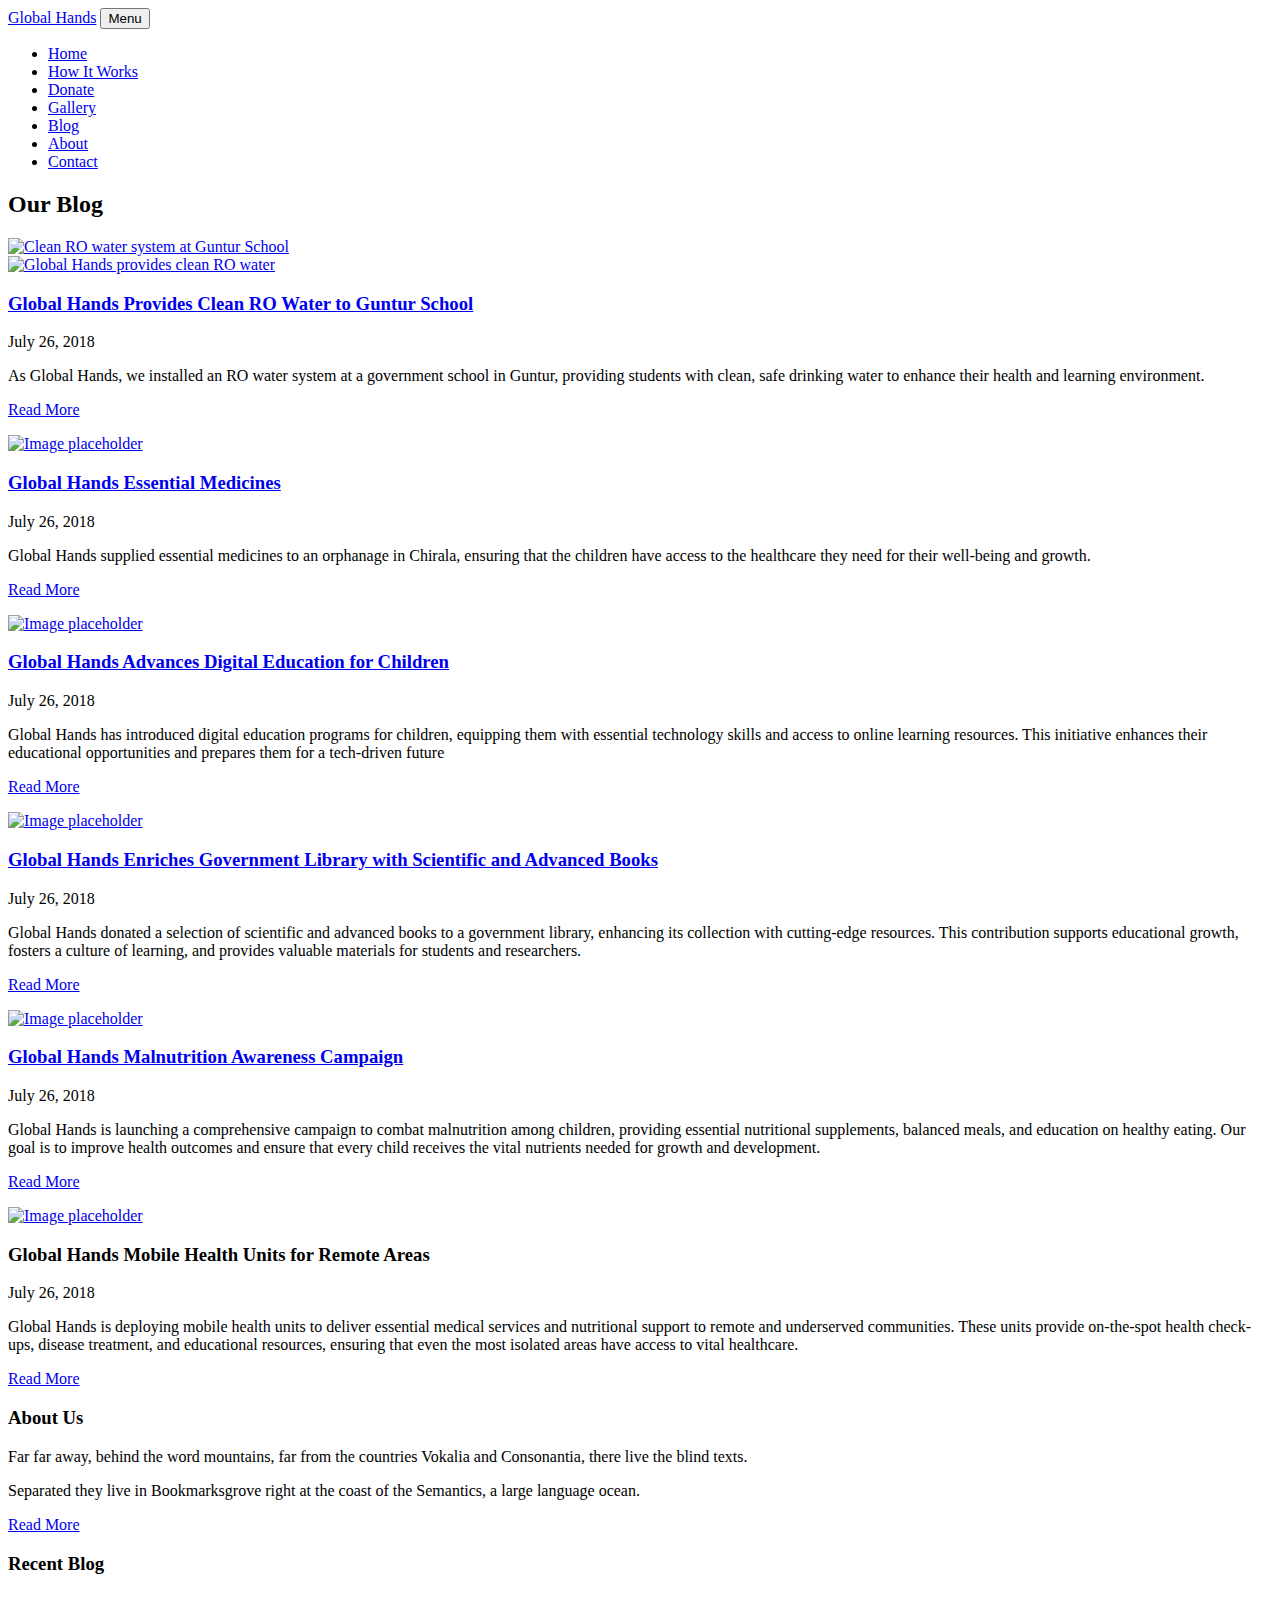
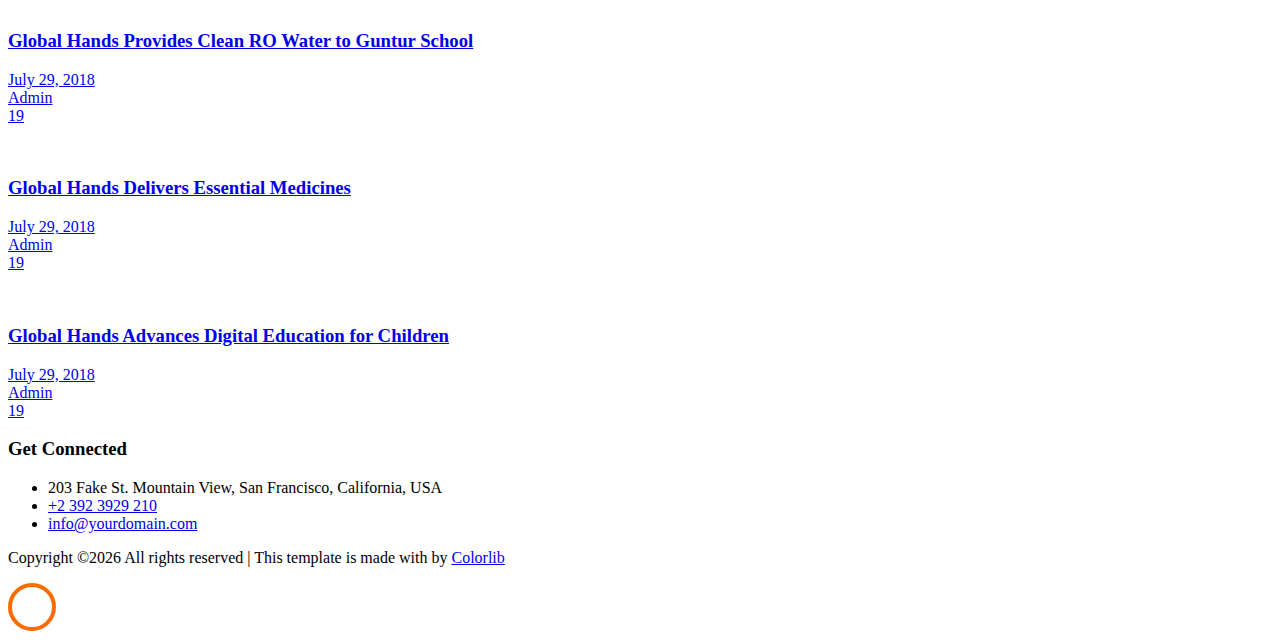
==== blog.html @ 87208213 "changes" ====
<!DOCTYPE html>
<html lang="en">
  <head>
    <title>Global Hands &mdash; </title>
    <meta charset="utf-8">
    <meta name="viewport" content="width=device-width, initial-scale=1, shrink-to-fit=no">
    <meta name="description" content="Global Hands blog sharing impactful stories and updates on our initiatives for social change.">
    <link href="https://fonts.googleapis.com/css?family=Overpass:300,400,500|Dosis:400,700" rel="stylesheet">
    <link rel="stylesheet" href="css/open-iconic-bootstrap.min.css">
    <link rel="stylesheet" href="css/animate.css">
    <link rel="stylesheet" href="css/owl.carousel.min.css">
    <link rel="stylesheet" href="css/owl.theme.default.min.css">
    <link rel="stylesheet" href="css/magnific-popup.css">
    <link rel="stylesheet" href="css/aos.css">
    <link rel="stylesheet" href="css/ionicons.min.css">
    <link rel="stylesheet" href="css/bootstrap-datepicker.css">
    <link rel="stylesheet" href="css/jquery.timepicker.css">
    <link rel="stylesheet" href="css/flaticon.css">
    <link rel="stylesheet" href="css/icomoon.css">
    <link rel="stylesheet" href="css/fancybox.min.css">

    <link rel="stylesheet" href="css/bootstrap.css">
    <link rel="stylesheet" href="css/style.css">

  </head>
  <body>
    <header>
      <nav class="navbar navbar-expand-lg navbar-dark ftco_navbar bg-dark ftco-navbar-light" id="ftco-navbar">
        <div class="container">
          <a class="navbar-brand" href="index.html">Global Hands</a>
          <button class="navbar-toggler" type="button" data-toggle="collapse" data-target="#ftco-nav" aria-controls="ftco-nav" aria-expanded="false" aria-label="Toggle navigation">
            <span class="oi oi-menu"></span> Menu
          </button>
          <div class="collapse navbar-collapse" id="ftco-nav">
            <ul class="navbar-nav ml-auto">
              <li class="nav-item"><a href="index.html" class="nav-link">Home</a></li>
              <li class="nav-item"><a href="how-it-works.html" class="nav-link">How It Works</a></li>
              <li class="nav-item"><a href="donate.html" class="nav-link">Donate</a></li>
              <li class="nav-item"><a href="gallery.html" class="nav-link">Gallery</a></li>
              <li class="nav-item active"><a href="blog.html" class="nav-link">Blog</a></li>
              <li class="nav-item"><a href="about.html" class="nav-link">About</a></li>
              <li class="nav-item"><a href="contact.html" class="nav-link">Contact</a></li>
            </ul>
          </div>
        </div>
      </nav>
    </header>

<main>
  <div class="block-31" style="position: relative;">
    <div class="owl-carousel loop-block-31">
      <!-- Carousel items -->
    </div>
  </div>

  <section class="site-section bg-light">
    <div class="container">
      <div class="row">
        <!-- Blog post entries -->
      </div>
    </div>
  </section>
</main>

  <div class="block-31" style="position: relative;">
    <div class="owl-carousel loop-block-31 ">
      <div class="block-30 block-30-sm item" style="background-image: url('images/WhatsApp\ Image\ 2024-08-14\ at\ 15.54.59_ca5cd274.jpg');" data-stellar-background-ratio="0.5">
        <div class="container">
          <div class="row align-items-center justify-content-center text-center">
            <div class="col-md-7">
              <h2 class="heading mb-5">Our Blog</h2>
            </div>
          </div>
        </div>
      </div>
      
    </div>
  </div>
  
  
  <div class="site-section bg-light">
    <div class="container">
      <div class="row">
        <div class="col-12 col-sm-6 col-md-6 col-lg-4 mb-4 mb-lg-0">
          <div class="post-entry">
            <a href="blog-single.html" class="mb-3 img-wrap">
              <img src="images/images.jpg" alt="Clean RO water system at Guntur School" class="img-fluid">

            </a>
            <article class="post-entry">
              <a href="blog-single.html" class="mb-3 img-wrap">
                <img src="images/images.jpg" alt="Global Hands provides clean RO water" class="img-fluid">
              </a>
              <h3><a href="#">Global Hands Provides Clean RO Water to Guntur School</a></h3>
              <span class="date mb-4 d-block text-muted">July 26, 2018</span>
              <p>As Global Hands, we installed an RO water system at a government school in Guntur, providing students with clean, safe drinking water to enhance their health and learning environment.</p>
              <p><a href="#" class="link-underline">Read More</a></p>
            </article>
            
        </div>
        <div class="col-12 col-sm-6 col-md-6 col-lg-4 mb-4 mb-lg-0">
          <div class="post-entry">
            <a href="blog-single.html" class="mb-3 img-wrap">
              <img src="images/JIMS-Hospital-Rural-Health-Covid-19-259x195.jpg" alt="Image placeholder" class="img-fluid">
            </a>
            <h3><a href="#">Global Hands Essential Medicines</a></h3>
            <span class="date mb-4 d-block text-muted">July 26, 2018</span>
            <p>Global Hands supplied essential medicines to an orphanage in Chirala, ensuring that the children have access to the healthcare they need for their well-being and growth. </p>
            <p><a href="#" class="link-underline">Read More</a></p>
          </div>
        </div>
        <div class="col-12 col-sm-6 col-md-6 col-lg-4 mb-4 mb-lg-0">
          <div class="post-entry">
            <a href="blog-single.html" class="mb-3 img-wrap">
              <img src="images/image2.jpg" alt="Image placeholder" class="img-fluid">
            </a>
            <h3><a href="#">Global Hands Advances Digital Education for Children</a></h3>
            <span class="date mb-4 d-block text-muted">July 26, 2018</span>
            <p>Global Hands has introduced digital education programs for children, equipping them with essential technology skills and access to online learning resources. This initiative enhances their educational opportunities and prepares them for a tech-driven future</p>
            <p><a href="#" class="link-underline">Read More</a></p>
          </div>
        </div>

        <div class="col-12 col-sm-6 col-md-6 col-lg-4 mb-4 mb-lg-0">
          <div class="post-entry">
            <a href="blog-single.html" class="mb-3 img-wrap">
              <img src="images/images (1).jpeg" alt="Image placeholder" class="img-fluid">
            </a>
            <h3><a href="#">Global Hands Enriches Government Library with Scientific and Advanced Books</a></h3>
            <span class="date mb-4 d-block text-muted">July 26, 2018</span>
            <p>Global Hands donated a selection of scientific and advanced books to a government library, enhancing its collection with cutting-edge resources. This contribution supports educational growth, fosters a culture of learning, and provides valuable materials for students and researchers.</p>
            <p><a href="#" class="link-underline">Read More</a></p>
          </div>
        </div>
        <div class="col-12 col-sm-6 col-md-6 col-lg-4 mb-4 mb-lg-0">
          <div class="post-entry">
            <a href="blog-single.html" class="mb-3 img-wrap">
              <img src="images/KIIT-NSS-Volunteers4-1024x768.jpg" alt="Image placeholder" class="img-fluid">
            </a>
            <h3><a href="#">Global Hands Malnutrition Awareness Campaign</a></h3>
            <span class="date mb-4 d-block text-muted">July 26, 2018</span>
            <p>Global Hands is launching a comprehensive campaign to combat malnutrition among children, providing essential nutritional supplements, balanced meals, and education on healthy eating. Our goal is to improve health outcomes and ensure that every child receives the vital nutrients needed for growth and development.</p>
            <p><a href="#" class="link-underline">Read More</a></p>
          </div>
        </div>
        <div class="col-12 col-sm-6 col-md-6 col-lg-4 mb-4 mb-lg-0">
          <div class="post-entry">
            <a href="blog-single.html" class="mb-3 img-wrap">
              <img src="images/img-04.jpg" alt="Image placeholder" class="img-fluid">
            </a>
            <h3><a href="#"></a>Global Hands Mobile Health Units for Remote Areas</h3>
            <span class="date mb-4 d-block text-muted">July 26, 2018</span>
            <p>Global Hands is deploying mobile health units to deliver essential medical services and nutritional support to remote and underserved communities. These units provide on-the-spot health check-ups, disease treatment, and educational resources, ensuring that even the most isolated areas have access to vital healthcare.</p>
            <p><a href="#" class="link-underline">Read More</a></p>
          </div>
        </div>
      </div>
    </div>
  </div> <!-- .section -->


  <footer class="footer">
    <div class="container">
      <div class="row mb-5">
        <div class="col-md-6 col-lg-4">
          <h3 class="heading-section">About Us</h3>
          <p class="lead">Far far away, behind the word mountains, far from the countries Vokalia and Consonantia, there live the blind texts. </p>
          <p class="mb-5">Separated they live in Bookmarksgrove right at the coast of the Semantics, a large language ocean.</p>
          <p><a href="#" class="link-underline">Read  More</a></p>
        </div>
        <div class="col-md-6 col-lg-4">
          <h3 class="heading-section">Recent Blog</h3>
          <div class="block-21 d-flex mb-4">
            <figure class="mr-3">
              <img src="images/images.jpg" alt="" class="img-fluid">
            </figure>
            <div class="text">
              <h3 class="heading"><a href="#">Global Hands Provides Clean RO Water to Guntur School</a></h3>
              <div class="meta">
                <div><a href="#"><span class="icon-calendar"></span> July 29, 2018</a></div>
                <div><a href="#"><span class="icon-person"></span> Admin</a></div>
                <div><a href="#"><span class="icon-chat"></span> 19</a></div>
              </div>
            </div>
          </div>

          <div class="block-21 d-flex mb-4">
            <figure class="mr-3">
              <img src="images/JIMS-Hospital-Rural-Health-Covid-19-259x195.jpg" alt="" class="img-fluid">
            </figure>
            <div class="text">
              <h3 class="heading"><a href="#">Global Hands Delivers Essential Medicines</a></h3>
              <div class="meta">
                <div><a href="#"><span class="icon-calendar"></span> July 29, 2018</a></div>
                <div><a href="#"><span class="icon-person"></span> Admin</a></div>
                <div><a href="#"><span class="icon-chat"></span> 19</a></div>
              </div>
            </div>
          </div>

          <div class="block-21 d-flex mb-4">
            <figure class="mr-3">
              <img src="images/image2.jpg" alt="" class="img-fluid">
            </figure>
            <div class="text">
              <h3 class="heading"><a href="#">Global Hands Advances Digital Education for Children</a></h3>
              <div class="meta">
                <div><a href="#"><span class="icon-calendar"></span> July 29, 2018</a></div>
                <div><a href="#"><span class="icon-person"></span> Admin</a></div>
                <div><a href="#"><span class="icon-chat"></span> 19</a></div>
              </div>
            </div>
          </div>
        </div>
        <div class="col-md-6 col-lg-4">
          <div class="block-23">
            <h3 class="heading-section">Get Connected</h3>
              <ul>
                <li><span class="icon icon-map-marker"></span><span class="text">203 Fake St. Mountain View, San Francisco, California, USA</span></li>
                <li><a href="#"><span class="icon icon-phone"></span><span class="text">+2 392 3929 210</span></a></li>
                <li><a href="#"><span class="icon icon-envelope"></span><span class="text">info@yourdomain.com</span></a></li>
              </ul>
            </div>
        </div>
        
        
      </div>
      <div class="row pt-5">
        <div class="col-md-12 text-center">
          <p>
            <!-- Link back to Colorlib can't be removed. Template is licensed under CC BY 3.0. -->
            Copyright &copy;<script>document.write(new Date().getFullYear());</script> All rights reserved | This template is made with <i class="ion-ios-heart text-danger" aria-hidden="true"></i> by <a href="https://colorlib.com" target="_blank" >Colorlib</a>
            <!-- Link back to Colorlib can't be removed. Template is licensed under CC BY 3.0. -->
            </p>
        </div>
      </div>
    </div>
  </footer>

  <!-- loader -->
  <div id="ftco-loader" class="show fullscreen"><svg class="circular" width="48px" height="48px"><circle class="path-bg" cx="24" cy="24" r="22" fill="none" stroke-width="4" stroke="#eeeeee"/><circle class="path" cx="24" cy="24" r="22" fill="none" stroke-width="4" stroke-miterlimit="10" stroke="#F96D00"/></svg></div>


  <script src="js/jquery.min.js"></script>
  <script src="js/jquery-migrate-3.0.1.min.js"></script>
  <script src="js/popper.min.js"></script>
  <script src="js/bootstrap.min.js"></script>
  <script src="js/jquery.easing.1.3.js"></script>
  <script src="js/jquery.waypoints.min.js"></script>
  <script src="js/jquery.stellar.min.js"></script>
  <script src="js/owl.carousel.min.js"></script>
  <script src="js/jquery.magnific-popup.min.js"></script>
  <script src="js/bootstrap-datepicker.js"></script>

  <script src="js/jquery.fancybox.min.js"></script>
  
  <script src="js/aos.js"></script>
  <script src="js/jquery.animateNumber.min.js"></script>
  <script src="https://maps.googleapis.com/maps/api/js?key=AIzaSyBVWaKrjvy3MaE7SQ74_uJiULgl1JY0H2s&sensor=false"></script>
  <script src="js/google-map.js"></script>
  <script src="js/main.js"></script>
    
  </body>
</html>
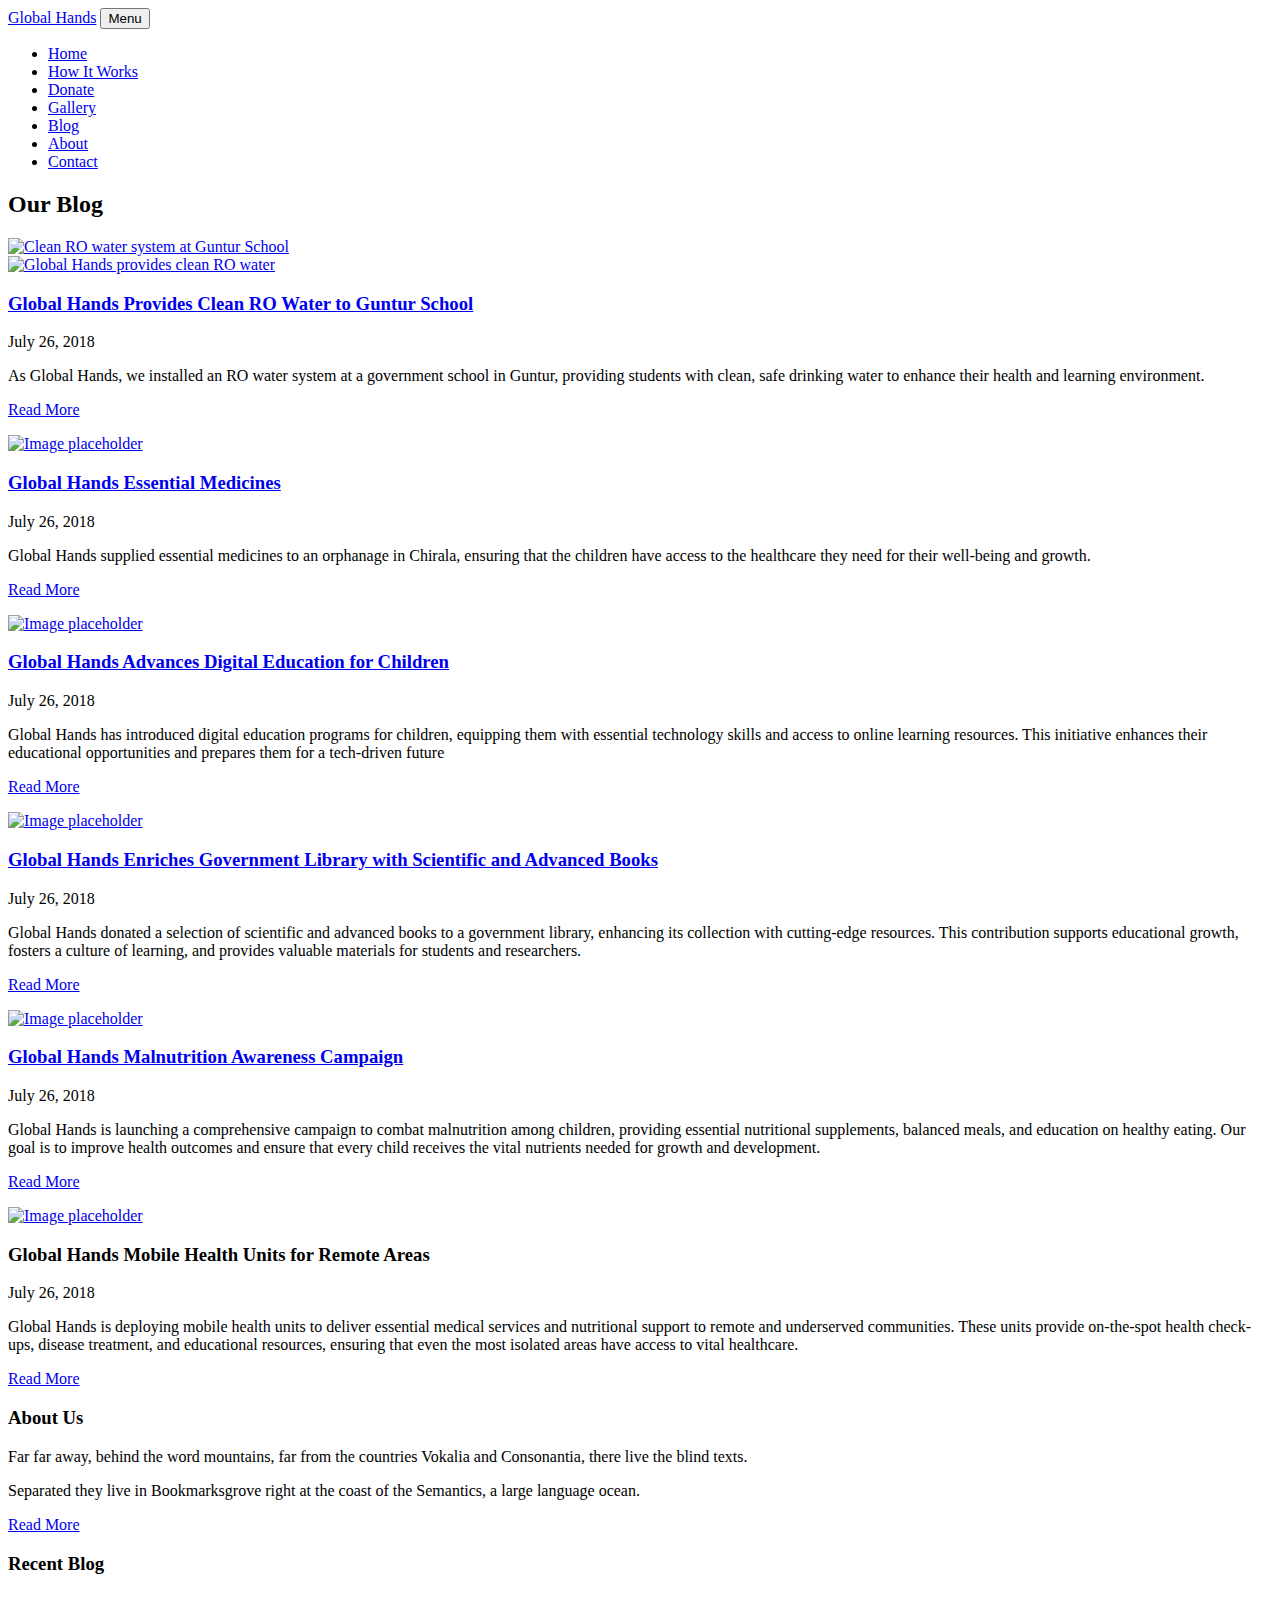
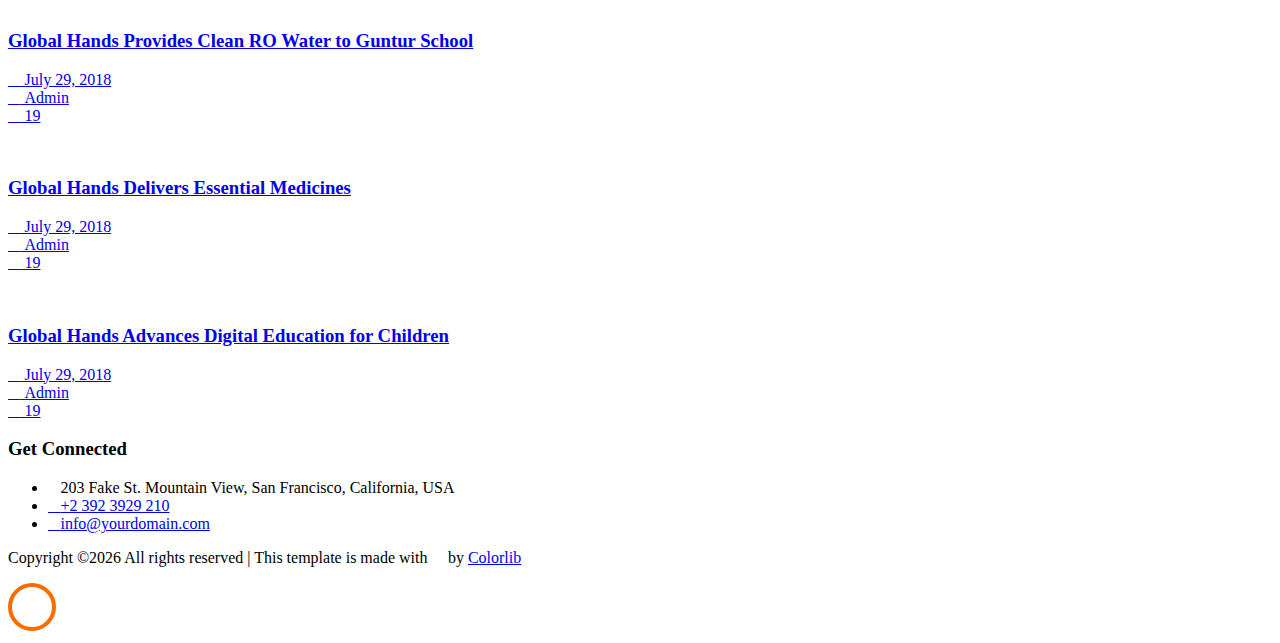
==== commit 5489db71: "changes" ====
--- a/blog.html
+++ b/blog.html
@@ -6,21 +6,20 @@
     <meta name="viewport" content="width=device-width, initial-scale=1, shrink-to-fit=no">
     <meta name="description" content="Global Hands blog sharing impactful stories and updates on our initiatives for social change.">
     <link href="https://fonts.googleapis.com/css?family=Overpass:300,400,500|Dosis:400,700" rel="stylesheet">
-    <link rel="stylesheet" href="css/open-iconic-bootstrap.min.css">
-    <link rel="stylesheet" href="css/animate.css">
-    <link rel="stylesheet" href="css/owl.carousel.min.css">
-    <link rel="stylesheet" href="css/owl.theme.default.min.css">
-    <link rel="stylesheet" href="css/magnific-popup.css">
-    <link rel="stylesheet" href="css/aos.css">
-    <link rel="stylesheet" href="css/ionicons.min.css">
-    <link rel="stylesheet" href="css/bootstrap-datepicker.css">
-    <link rel="stylesheet" href="css/jquery.timepicker.css">
-    <link rel="stylesheet" href="css/flaticon.css">
-    <link rel="stylesheet" href="css/icomoon.css">
-    <link rel="stylesheet" href="css/fancybox.min.css">
-
-    <link rel="stylesheet" href="css/bootstrap.css">
-    <link rel="stylesheet" href="css/style.css">
+    <link rel="stylesheet" href="open-iconic-bootstrap.min.css">
+    <link rel="stylesheet" href="animate.css">
+    <link rel="stylesheet" href="owl.carousel.min.css">
+    <link rel="stylesheet" href="owl.theme.default.min.css">
+    <link rel="stylesheet" href="magnific-popup.css">
+    <link rel="stylesheet" href="aos.css">
+    <link rel="stylesheet" href="ionicons.min.css">
+    <link rel="stylesheet" href="bootstrap-datepicker.css">
+    <link rel="stylesheet" href="jquery.timepicker.css">
+    <link rel="stylesheet" href="flaticon.css">
+    <link rel="stylesheet" href="icomoon.css">
+    <link rel="stylesheet" href="fancybox.min.css">
+    <link rel="stylesheet" href="bootstrap.css">
+    <link rel="stylesheet" href="style.css">
 
   </head>
   <body>
--- a/icomoon.css
+++ b/icomoon.css
@@ -0,0 +1,4918 @@
+@font-face {
+  font-family: 'icomoon';
+  src:  url('../fonts/icomoon/icomoon.eot?6tt51o');
+  src:  url('../fonts/icomoon/icomoon.eot?6tt51o#iefix') format('embedded-opentype'),
+    url('../fonts/icomoon/icomoon.ttf?6tt51o') format('truetype'),
+    url('../fonts/icomoon/icomoon.woff?6tt51o') format('woff'),
+    url('../fonts/icomoon/icomoon.svg?6tt51o#icomoon') format('svg');
+  font-weight: normal;
+  font-style: normal;
+}
+
+[class^="icon-"], [class*=" icon-"] {
+  /* use !important to prevent issues with browser extensions that change fonts */
+  font-family: 'icomoon' !important;
+  font-style: normal;
+  font-weight: normal;
+  font-variant: normal;
+  text-transform: none;
+  line-height: 1;
+
+  /* Better Font Rendering =========== */
+  -webkit-font-smoothing: antialiased;
+  -moz-osx-font-smoothing: grayscale;
+}
+
+.icon-asterisk:before {
+  content: "\f069";
+}
+.icon-plus:before {
+  content: "\f067";
+}
+.icon-question:before {
+  content: "\f128";
+}
+.icon-minus:before {
+  content: "\f068";
+}
+.icon-glass:before {
+  content: "\f000";
+}
+.icon-music:before {
+  content: "\f001";
+}
+.icon-search:before {
+  content: "\f002";
+}
+.icon-envelope-o:before {
+  content: "\f003";
+}
+.icon-heart:before {
+  content: "\f004";
+}
+.icon-star:before {
+  content: "\f005";
+}
+.icon-star-o:before {
+  content: "\f006";
+}
+.icon-user:before {
+  content: "\f007";
+}
+.icon-film:before {
+  content: "\f008";
+}
+.icon-th-large:before {
+  content: "\f009";
+}
+.icon-th:before {
+  content: "\f00a";
+}
+.icon-th-list:before {
+  content: "\f00b";
+}
+.icon-check:before {
+  content: "\f00c";
+}
+.icon-close:before {
+  content: "\f00d";
+}
+.icon-remove:before {
+  content: "\f00d";
+}
+.icon-times:before {
+  content: "\f00d";
+}
+.icon-search-plus:before {
+  content: "\f00e";
+}
+.icon-search-minus:before {
+  content: "\f010";
+}
+.icon-power-off:before {
+  content: "\f011";
+}
+.icon-signal:before {
+  content: "\f012";
+}
+.icon-cog:before {
+  content: "\f013";
+}
+.icon-gear:before {
+  content: "\f013";
+}
+.icon-trash-o:before {
+  content: "\f014";
+}
+.icon-home:before {
+  content: "\f015";
+}
+.icon-file-o:before {
+  content: "\f016";
+}
+.icon-clock-o:before {
+  content: "\f017";
+}
+.icon-road:before {
+  content: "\f018";
+}
+.icon-download:before {
+  content: "\f019";
+}
+.icon-arrow-circle-o-down:before {
+  content: "\f01a";
+}
+.icon-arrow-circle-o-up:before {
+  content: "\f01b";
+}
+.icon-inbox:before {
+  content: "\f01c";
+}
+.icon-play-circle-o:before {
+  content: "\f01d";
+}
+.icon-repeat:before {
+  content: "\f01e";
+}
+.icon-rotate-right:before {
+  content: "\f01e";
+}
+.icon-refresh:before {
+  content: "\f021";
+}
+.icon-list-alt:before {
+  content: "\f022";
+}
+.icon-lock:before {
+  content: "\f023";
+}
+.icon-flag:before {
+  content: "\f024";
+}
+.icon-headphones:before {
+  content: "\f025";
+}
+.icon-volume-off:before {
+  content: "\f026";
+}
+.icon-volume-down:before {
+  content: "\f027";
+}
+.icon-volume-up:before {
+  content: "\f028";
+}
+.icon-qrcode:before {
+  content: "\f029";
+}
+.icon-barcode:before {
+  content: "\f02a";
+}
+.icon-tag:before {
+  content: "\f02b";
+}
+.icon-tags:before {
+  content: "\f02c";
+}
+.icon-book:before {
+  content: "\f02d";
+}
+.icon-bookmark:before {
+  content: "\f02e";
+}
+.icon-print:before {
+  content: "\f02f";
+}
+.icon-camera:before {
+  content: "\f030";
+}
+.icon-font:before {
+  content: "\f031";
+}
+.icon-bold:before {
+  content: "\f032";
+}
+.icon-italic:before {
+  content: "\f033";
+}
+.icon-text-height:before {
+  content: "\f034";
+}
+.icon-text-width:before {
+  content: "\f035";
+}
+.icon-align-left:before {
+  content: "\f036";
+}
+.icon-align-center:before {
+  content: "\f037";
+}
+.icon-align-right:before {
+  content: "\f038";
+}
+.icon-align-justify:before {
+  content: "\f039";
+}
+.icon-list:before {
+  content: "\f03a";
+}
+.icon-dedent:before {
+  content: "\f03b";
+}
+.icon-outdent:before {
+  content: "\f03b";
+}
+.icon-indent:before {
+  content: "\f03c";
+}
+.icon-video-camera:before {
+  content: "\f03d";
+}
+.icon-image:before {
+  content: "\f03e";
+}
+.icon-photo:before {
+  content: "\f03e";
+}
+.icon-picture-o:before {
+  content: "\f03e";
+}
+.icon-pencil:before {
+  content: "\f040";
+}
+.icon-map-marker:before {
+  content: "\f041";
+}
+.icon-adjust:before {
+  content: "\f042";
+}
+.icon-tint:before {
+  content: "\f043";
+}
+.icon-edit:before {
+  content: "\f044";
+}
+.icon-pencil-square-o:before {
+  content: "\f044";
+}
+.icon-share-square-o:before {
+  content: "\f045";
+}
+.icon-check-square-o:before {
+  content: "\f046";
+}
+.icon-arrows:before {
+  content: "\f047";
+}
+.icon-step-backward:before {
+  content: "\f048";
+}
+.icon-fast-backward:before {
+  content: "\f049";
+}
+.icon-backward:before {
+  content: "\f04a";
+}
+.icon-play:before {
+  content: "\f04b";
+}
+.icon-pause:before {
+  content: "\f04c";
+}
+.icon-stop:before {
+  content: "\f04d";
+}
+.icon-forward:before {
+  content: "\f04e";
+}
+.icon-fast-forward:before {
+  content: "\f050";
+}
+.icon-step-forward:before {
+  content: "\f051";
+}
+.icon-eject:before {
+  content: "\f052";
+}
+.icon-chevron-left:before {
+  content: "\f053";
+}
+.icon-chevron-right:before {
+  content: "\f054";
+}
+.icon-plus-circle:before {
+  content: "\f055";
+}
+.icon-minus-circle:before {
+  content: "\f056";
+}
+.icon-times-circle:before {
+  content: "\f057";
+}
+.icon-check-circle:before {
+  content: "\f058";
+}
+.icon-question-circle:before {
+  content: "\f059";
+}
+.icon-info-circle:before {
+  content: "\f05a";
+}
+.icon-crosshairs:before {
+  content: "\f05b";
+}
+.icon-times-circle-o:before {
+  content: "\f05c";
+}
+.icon-check-circle-o:before {
+  content: "\f05d";
+}
+.icon-ban:before {
+  content: "\f05e";
+}
+.icon-arrow-left:before {
+  content: "\f060";
+}
+.icon-arrow-right:before {
+  content: "\f061";
+}
+.icon-arrow-up:before {
+  content: "\f062";
+}
+.icon-arrow-down:before {
+  content: "\f063";
+}
+.icon-mail-forward:before {
+  content: "\f064";
+}
+.icon-share:before {
+  content: "\f064";
+}
+.icon-expand:before {
+  content: "\f065";
+}
+.icon-compress:before {
+  content: "\f066";
+}
+.icon-exclamation-circle:before {
+  content: "\f06a";
+}
+.icon-gift:before {
+  content: "\f06b";
+}
+.icon-leaf:before {
+  content: "\f06c";
+}
+.icon-fire:before {
+  content: "\f06d";
+}
+.icon-eye:before {
+  content: "\f06e";
+}
+.icon-eye-slash:before {
+  content: "\f070";
+}
+.icon-exclamation-triangle:before {
+  content: "\f071";
+}
+.icon-warning:before {
+  content: "\f071";
+}
+.icon-plane:before {
+  content: "\f072";
+}
+.icon-calendar:before {
+  content: "\f073";
+}
+.icon-random:before {
+  content: "\f074";
+}
+.icon-comment:before {
+  content: "\f075";
+}
+.icon-magnet:before {
+  content: "\f076";
+}
+.icon-chevron-up:before {
+  content: "\f077";
+}
+.icon-chevron-down:before {
+  content: "\f078";
+}
+.icon-retweet:before {
+  content: "\f079";
+}
+.icon-shopping-cart:before {
+  content: "\f07a";
+}
+.icon-folder:before {
+  content: "\f07b";
+}
+.icon-folder-open:before {
+  content: "\f07c";
+}
+.icon-arrows-v:before {
+  content: "\f07d";
+}
+.icon-arrows-h:before {
+  content: "\f07e";
+}
+.icon-bar-chart:before {
+  content: "\f080";
+}
+.icon-bar-chart-o:before {
+  content: "\f080";
+}
+.icon-twitter-square:before {
+  content: "\f081";
+}
+.icon-facebook-square:before {
+  content: "\f082";
+}
+.icon-camera-retro:before {
+  content: "\f083";
+}
+.icon-key:before {
+  content: "\f084";
+}
+.icon-cogs:before {
+  content: "\f085";
+}
+.icon-gears:before {
+  content: "\f085";
+}
+.icon-comments:before {
+  content: "\f086";
+}
+.icon-thumbs-o-up:before {
+  content: "\f087";
+}
+.icon-thumbs-o-down:before {
+  content: "\f088";
+}
+.icon-star-half:before {
+  content: "\f089";
+}
+.icon-heart-o:before {
+  content: "\f08a";
+}
+.icon-sign-out:before {
+  content: "\f08b";
+}
+.icon-linkedin-square:before {
+  content: "\f08c";
+}
+.icon-thumb-tack:before {
+  content: "\f08d";
+}
+.icon-external-link:before {
+  content: "\f08e";
+}
+.icon-sign-in:before {
+  content: "\f090";
+}
+.icon-trophy:before {
+  content: "\f091";
+}
+.icon-github-square:before {
+  content: "\f092";
+}
+.icon-upload:before {
+  content: "\f093";
+}
+.icon-lemon-o:before {
+  content: "\f094";
+}
+.icon-phone:before {
+  content: "\f095";
+}
+.icon-square-o:before {
+  content: "\f096";
+}
+.icon-bookmark-o:before {
+  content: "\f097";
+}
+.icon-phone-square:before {
+  content: "\f098";
+}
+.icon-twitter:before {
+  content: "\f099";
+}
+.icon-facebook:before {
+  content: "\f09a";
+}
+.icon-facebook-f:before {
+  content: "\f09a";
+}
+.icon-github:before {
+  content: "\f09b";
+}
+.icon-unlock:before {
+  content: "\f09c";
+}
+.icon-credit-card:before {
+  content: "\f09d";
+}
+.icon-feed:before {
+  content: "\f09e";
+}
+.icon-rss:before {
+  content: "\f09e";
+}
+.icon-hdd-o:before {
+  content: "\f0a0";
+}
+.icon-bullhorn:before {
+  content: "\f0a1";
+}
+.icon-bell-o:before {
+  content: "\f0a2";
+}
+.icon-certificate:before {
+  content: "\f0a3";
+}
+.icon-hand-o-right:before {
+  content: "\f0a4";
+}
+.icon-hand-o-left:before {
+  content: "\f0a5";
+}
+.icon-hand-o-up:before {
+  content: "\f0a6";
+}
+.icon-hand-o-down:before {
+  content: "\f0a7";
+}
+.icon-arrow-circle-left:before {
+  content: "\f0a8";
+}
+.icon-arrow-circle-right:before {
+  content: "\f0a9";
+}
+.icon-arrow-circle-up:before {
+  content: "\f0aa";
+}
+.icon-arrow-circle-down:before {
+  content: "\f0ab";
+}
+.icon-globe:before {
+  content: "\f0ac";
+}
+.icon-wrench:before {
+  content: "\f0ad";
+}
+.icon-tasks:before {
+  content: "\f0ae";
+}
+.icon-filter:before {
+  content: "\f0b0";
+}
+.icon-briefcase:before {
+  content: "\f0b1";
+}
+.icon-arrows-alt:before {
+  content: "\f0b2";
+}
+.icon-group:before {
+  content: "\f0c0";
+}
+.icon-users:before {
+  content: "\f0c0";
+}
+.icon-chain:before {
+  content: "\f0c1";
+}
+.icon-link:before {
+  content: "\f0c1";
+}
+.icon-cloud:before {
+  content: "\f0c2";
+}
+.icon-flask:before {
+  content: "\f0c3";
+}
+.icon-cut:before {
+  content: "\f0c4";
+}
+.icon-scissors:before {
+  content: "\f0c4";
+}
+.icon-copy:before {
+  content: "\f0c5";
+}
+.icon-files-o:before {
+  content: "\f0c5";
+}
+.icon-paperclip:before {
+  content: "\f0c6";
+}
+.icon-floppy-o:before {
+  content: "\f0c7";
+}
+.icon-save:before {
+  content: "\f0c7";
+}
+.icon-square:before {
+  content: "\f0c8";
+}
+.icon-bars:before {
+  content: "\f0c9";
+}
+.icon-navicon:before {
+  content: "\f0c9";
+}
+.icon-reorder:before {
+  content: "\f0c9";
+}
+.icon-list-ul:before {
+  content: "\f0ca";
+}
+.icon-list-ol:before {
+  content: "\f0cb";
+}
+.icon-strikethrough:before {
+  content: "\f0cc";
+}
+.icon-underline:before {
+  content: "\f0cd";
+}
+.icon-table:before {
+  content: "\f0ce";
+}
+.icon-magic:before {
+  content: "\f0d0";
+}
+.icon-truck:before {
+  content: "\f0d1";
+}
+.icon-pinterest:before {
+  content: "\f0d2";
+}
+.icon-pinterest-square:before {
+  content: "\f0d3";
+}
+.icon-google-plus-square:before {
+  content: "\f0d4";
+}
+.icon-google-plus:before {
+  content: "\f0d5";
+}
+.icon-money:before {
+  content: "\f0d6";
+}
+.icon-caret-down:before {
+  content: "\f0d7";
+}
+.icon-caret-up:before {
+  content: "\f0d8";
+}
+.icon-caret-left:before {
+  content: "\f0d9";
+}
+.icon-caret-right:before {
+  content: "\f0da";
+}
+.icon-columns:before {
+  content: "\f0db";
+}
+.icon-sort:before {
+  content: "\f0dc";
+}
+.icon-unsorted:before {
+  content: "\f0dc";
+}
+.icon-sort-desc:before {
+  content: "\f0dd";
+}
+.icon-sort-down:before {
+  content: "\f0dd";
+}
+.icon-sort-asc:before {
+  content: "\f0de";
+}
+.icon-sort-up:before {
+  content: "\f0de";
+}
+.icon-envelope:before {
+  content: "\f0e0";
+}
+.icon-linkedin:before {
+  content: "\f0e1";
+}
+.icon-rotate-left:before {
+  content: "\f0e2";
+}
+.icon-undo:before {
+  content: "\f0e2";
+}
+.icon-gavel:before {
+  content: "\f0e3";
+}
+.icon-legal:before {
+  content: "\f0e3";
+}
+.icon-dashboard:before {
+  content: "\f0e4";
+}
+.icon-tachometer:before {
+  content: "\f0e4";
+}
+.icon-comment-o:before {
+  content: "\f0e5";
+}
+.icon-comments-o:before {
+  content: "\f0e6";
+}
+.icon-bolt:before {
+  content: "\f0e7";
+}
+.icon-flash:before {
+  content: "\f0e7";
+}
+.icon-sitemap:before {
+  content: "\f0e8";
+}
+.icon-umbrella:before {
+  content: "\f0e9";
+}
+.icon-clipboard:before {
+  content: "\f0ea";
+}
+.icon-paste:before {
+  content: "\f0ea";
+}
+.icon-lightbulb-o:before {
+  content: "\f0eb";
+}
+.icon-exchange:before {
+  content: "\f0ec";
+}
+.icon-cloud-download:before {
+  content: "\f0ed";
+}
+.icon-cloud-upload:before {
+  content: "\f0ee";
+}
+.icon-user-md:before {
+  content: "\f0f0";
+}
+.icon-stethoscope:before {
+  content: "\f0f1";
+}
+.icon-suitcase:before {
+  content: "\f0f2";
+}
+.icon-bell:before {
+  content: "\f0f3";
+}
+.icon-coffee:before {
+  content: "\f0f4";
+}
+.icon-cutlery:before {
+  content: "\f0f5";
+}
+.icon-file-text-o:before {
+  content: "\f0f6";
+}
+.icon-building-o:before {
+  content: "\f0f7";
+}
+.icon-hospital-o:before {
+  content: "\f0f8";
+}
+.icon-ambulance:before {
+  content: "\f0f9";
+}
+.icon-medkit:before {
+  content: "\f0fa";
+}
+.icon-fighter-jet:before {
+  content: "\f0fb";
+}
+.icon-beer:before {
+  content: "\f0fc";
+}
+.icon-h-square:before {
+  content: "\f0fd";
+}
+.icon-plus-square:before {
+  content: "\f0fe";
+}
+.icon-angle-double-left:before {
+  content: "\f100";
+}
+.icon-angle-double-right:before {
+  content: "\f101";
+}
+.icon-angle-double-up:before {
+  content: "\f102";
+}
+.icon-angle-double-down:before {
+  content: "\f103";
+}
+.icon-angle-left:before {
+  content: "\f104";
+}
+.icon-angle-right:before {
+  content: "\f105";
+}
+.icon-angle-up:before {
+  content: "\f106";
+}
+.icon-angle-down:before {
+  content: "\f107";
+}
+.icon-desktop:before {
+  content: "\f108";
+}
+.icon-laptop:before {
+  content: "\f109";
+}
+.icon-tablet:before {
+  content: "\f10a";
+}
+.icon-mobile:before {
+  content: "\f10b";
+}
+.icon-mobile-phone:before {
+  content: "\f10b";
+}
+.icon-circle-o:before {
+  content: "\f10c";
+}
+.icon-quote-left:before {
+  content: "\f10d";
+}
+.icon-quote-right:before {
+  content: "\f10e";
+}
+.icon-spinner:before {
+  content: "\f110";
+}
+.icon-circle:before {
+  content: "\f111";
+}
+.icon-mail-reply:before {
+  content: "\f112";
+}
+.icon-reply:before {
+  content: "\f112";
+}
+.icon-github-alt:before {
+  content: "\f113";
+}
+.icon-folder-o:before {
+  content: "\f114";
+}
+.icon-folder-open-o:before {
+  content: "\f115";
+}
+.icon-smile-o:before {
+  content: "\f118";
+}
+.icon-frown-o:before {
+  content: "\f119";
+}
+.icon-meh-o:before {
+  content: "\f11a";
+}
+.icon-gamepad:before {
+  content: "\f11b";
+}
+.icon-keyboard-o:before {
+  content: "\f11c";
+}
+.icon-flag-o:before {
+  content: "\f11d";
+}
+.icon-flag-checkered:before {
+  content: "\f11e";
+}
+.icon-terminal:before {
+  content: "\f120";
+}
+.icon-code:before {
+  content: "\f121";
+}
+.icon-mail-reply-all:before {
+  content: "\f122";
+}
+.icon-reply-all:before {
+  content: "\f122";
+}
+.icon-star-half-empty:before {
+  content: "\f123";
+}
+.icon-star-half-full:before {
+  content: "\f123";
+}
+.icon-star-half-o:before {
+  content: "\f123";
+}
+.icon-location-arrow:before {
+  content: "\f124";
+}
+.icon-crop:before {
+  content: "\f125";
+}
+.icon-code-fork:before {
+  content: "\f126";
+}
+.icon-chain-broken:before {
+  content: "\f127";
+}
+.icon-unlink:before {
+  content: "\f127";
+}
+.icon-info:before {
+  content: "\f129";
+}
+.icon-exclamation:before {
+  content: "\f12a";
+}
+.icon-superscript:before {
+  content: "\f12b";
+}
+.icon-subscript:before {
+  content: "\f12c";
+}
+.icon-eraser:before {
+  content: "\f12d";
+}
+.icon-puzzle-piece:before {
+  content: "\f12e";
+}
+.icon-microphone:before {
+  content: "\f130";
+}
+.icon-microphone-slash:before {
+  content: "\f131";
+}
+.icon-shield:before {
+  content: "\f132";
+}
+.icon-calendar-o:before {
+  content: "\f133";
+}
+.icon-fire-extinguisher:before {
+  content: "\f134";
+}
+.icon-rocket:before {
+  content: "\f135";
+}
+.icon-maxcdn:before {
+  content: "\f136";
+}
+.icon-chevron-circle-left:before {
+  content: "\f137";
+}
+.icon-chevron-circle-right:before {
+  content: "\f138";
+}
+.icon-chevron-circle-up:before {
+  content: "\f139";
+}
+.icon-chevron-circle-down:before {
+  content: "\f13a";
+}
+.icon-html5:before {
+  content: "\f13b";
+}
+.icon-css3:before {
+  content: "\f13c";
+}
+.icon-anchor:before {
+  content: "\f13d";
+}
+.icon-unlock-alt:before {
+  content: "\f13e";
+}
+.icon-bullseye:before {
+  content: "\f140";
+}
+.icon-ellipsis-h:before {
+  content: "\f141";
+}
+.icon-ellipsis-v:before {
+  content: "\f142";
+}
+.icon-rss-square:before {
+  content: "\f143";
+}
+.icon-play-circle:before {
+  content: "\f144";
+}
+.icon-ticket:before {
+  content: "\f145";
+}
+.icon-minus-square:before {
+  content: "\f146";
+}
+.icon-minus-square-o:before {
+  content: "\f147";
+}
+.icon-level-up:before {
+  content: "\f148";
+}
+.icon-level-down:before {
+  content: "\f149";
+}
+.icon-check-square:before {
+  content: "\f14a";
+}
+.icon-pencil-square:before {
+  content: "\f14b";
+}
+.icon-external-link-square:before {
+  content: "\f14c";
+}
+.icon-share-square:before {
+  content: "\f14d";
+}
+.icon-compass:before {
+  content: "\f14e";
+}
+.icon-caret-square-o-down:before {
+  content: "\f150";
+}
+.icon-toggle-down:before {
+  content: "\f150";
+}
+.icon-caret-square-o-up:before {
+  content: "\f151";
+}
+.icon-toggle-up:before {
+  content: "\f151";
+}
+.icon-caret-square-o-right:before {
+  content: "\f152";
+}
+.icon-toggle-right:before {
+  content: "\f152";
+}
+.icon-eur:before {
+  content: "\f153";
+}
+.icon-euro:before {
+  content: "\f153";
+}
+.icon-gbp:before {
+  content: "\f154";
+}
+.icon-dollar:before {
+  content: "\f155";
+}
+.icon-usd:before {
+  content: "\f155";
+}
+.icon-inr:before {
+  content: "\f156";
+}
+.icon-rupee:before {
+  content: "\f156";
+}
+.icon-cny:before {
+  content: "\f157";
+}
+.icon-jpy:before {
+  content: "\f157";
+}
+.icon-rmb:before {
+  content: "\f157";
+}
+.icon-yen:before {
+  content: "\f157";
+}
+.icon-rouble:before {
+  content: "\f158";
+}
+.icon-rub:before {
+  content: "\f158";
+}
+.icon-ruble:before {
+  content: "\f158";
+}
+.icon-krw:before {
+  content: "\f159";
+}
+.icon-won:before {
+  content: "\f159";
+}
+.icon-bitcoin:before {
+  content: "\f15a";
+}
+.icon-btc:before {
+  content: "\f15a";
+}
+.icon-file:before {
+  content: "\f15b";
+}
+.icon-file-text:before {
+  content: "\f15c";
+}
+.icon-sort-alpha-asc:before {
+  content: "\f15d";
+}
+.icon-sort-alpha-desc:before {
+  content: "\f15e";
+}
+.icon-sort-amount-asc:before {
+  content: "\f160";
+}
+.icon-sort-amount-desc:before {
+  content: "\f161";
+}
+.icon-sort-numeric-asc:before {
+  content: "\f162";
+}
+.icon-sort-numeric-desc:before {
+  content: "\f163";
+}
+.icon-thumbs-up:before {
+  content: "\f164";
+}
+.icon-thumbs-down:before {
+  content: "\f165";
+}
+.icon-youtube-square:before {
+  content: "\f166";
+}
+.icon-youtube:before {
+  content: "\f167";
+}
+.icon-xing:before {
+  content: "\f168";
+}
+.icon-xing-square:before {
+  content: "\f169";
+}
+.icon-youtube-play:before {
+  content: "\f16a";
+}
+.icon-dropbox:before {
+  content: "\f16b";
+}
+.icon-stack-overflow:before {
+  content: "\f16c";
+}
+.icon-instagram:before {
+  content: "\f16d";
+}
+.icon-flickr:before {
+  content: "\f16e";
+}
+.icon-adn:before {
+  content: "\f170";
+}
+.icon-bitbucket:before {
+  content: "\f171";
+}
+.icon-bitbucket-square:before {
+  content: "\f172";
+}
+.icon-tumblr:before {
+  content: "\f173";
+}
+.icon-tumblr-square:before {
+  content: "\f174";
+}
+.icon-long-arrow-down:before {
+  content: "\f175";
+}
+.icon-long-arrow-up:before {
+  content: "\f176";
+}
+.icon-long-arrow-left:before {
+  content: "\f177";
+}
+.icon-long-arrow-right:before {
+  content: "\f178";
+}
+.icon-apple:before {
+  content: "\f179";
+}
+.icon-windows:before {
+  content: "\f17a";
+}
+.icon-android:before {
+  content: "\f17b";
+}
+.icon-linux:before {
+  content: "\f17c";
+}
+.icon-dribbble:before {
+  content: "\f17d";
+}
+.icon-skype:before {
+  content: "\f17e";
+}
+.icon-foursquare:before {
+  content: "\f180";
+}
+.icon-trello:before {
+  content: "\f181";
+}
+.icon-female:before {
+  content: "\f182";
+}
+.icon-male:before {
+  content: "\f183";
+}
+.icon-gittip:before {
+  content: "\f184";
+}
+.icon-gratipay:before {
+  content: "\f184";
+}
+.icon-sun-o:before {
+  content: "\f185";
+}
+.icon-moon-o:before {
+  content: "\f186";
+}
+.icon-archive:before {
+  content: "\f187";
+}
+.icon-bug:before {
+  content: "\f188";
+}
+.icon-vk:before {
+  content: "\f189";
+}
+.icon-weibo:before {
+  content: "\f18a";
+}
+.icon-renren:before {
+  content: "\f18b";
+}
+.icon-pagelines:before {
+  content: "\f18c";
+}
+.icon-stack-exchange:before {
+  content: "\f18d";
+}
+.icon-arrow-circle-o-right:before {
+  content: "\f18e";
+}
+.icon-arrow-circle-o-left:before {
+  content: "\f190";
+}
+.icon-caret-square-o-left:before {
+  content: "\f191";
+}
+.icon-toggle-left:before {
+  content: "\f191";
+}
+.icon-dot-circle-o:before {
+  content: "\f192";
+}
+.icon-wheelchair:before {
+  content: "\f193";
+}
+.icon-vimeo-square:before {
+  content: "\f194";
+}
+.icon-try:before {
+  content: "\f195";
+}
+.icon-turkish-lira:before {
+  content: "\f195";
+}
+.icon-plus-square-o:before {
+  content: "\f196";
+}
+.icon-space-shuttle:before {
+  content: "\f197";
+}
+.icon-slack:before {
+  content: "\f198";
+}
+.icon-envelope-square:before {
+  content: "\f199";
+}
+.icon-wordpress:before {
+  content: "\f19a";
+}
+.icon-openid:before {
+  content: "\f19b";
+}
+.icon-bank:before {
+  content: "\f19c";
+}
+.icon-institution:before {
+  content: "\f19c";
+}
+.icon-university:before {
+  content: "\f19c";
+}
+.icon-graduation-cap:before {
+  content: "\f19d";
+}
+.icon-mortar-board:before {
+  content: "\f19d";
+}
+.icon-yahoo:before {
+  content: "\f19e";
+}
+.icon-google:before {
+  content: "\f1a0";
+}
+.icon-reddit:before {
+  content: "\f1a1";
+}
+.icon-reddit-square:before {
+  content: "\f1a2";
+}
+.icon-stumbleupon-circle:before {
+  content: "\f1a3";
+}
+.icon-stumbleupon:before {
+  content: "\f1a4";
+}
+.icon-delicious:before {
+  content: "\f1a5";
+}
+.icon-digg:before {
+  content: "\f1a6";
+}
+.icon-pied-piper-pp:before {
+  content: "\f1a7";
+}
+.icon-pied-piper-alt:before {
+  content: "\f1a8";
+}
+.icon-drupal:before {
+  content: "\f1a9";
+}
+.icon-joomla:before {
+  content: "\f1aa";
+}
+.icon-language:before {
+  content: "\f1ab";
+}
+.icon-fax:before {
+  content: "\f1ac";
+}
+.icon-building:before {
+  content: "\f1ad";
+}
+.icon-child:before {
+  content: "\f1ae";
+}
+.icon-paw:before {
+  content: "\f1b0";
+}
+.icon-spoon:before {
+  content: "\f1b1";
+}
+.icon-cube:before {
+  content: "\f1b2";
+}
+.icon-cubes:before {
+  content: "\f1b3";
+}
+.icon-behance:before {
+  content: "\f1b4";
+}
+.icon-behance-square:before {
+  content: "\f1b5";
+}
+.icon-steam:before {
+  content: "\f1b6";
+}
+.icon-steam-square:before {
+  content: "\f1b7";
+}
+.icon-recycle:before {
+  content: "\f1b8";
+}
+.icon-automobile:before {
+  content: "\f1b9";
+}
+.icon-car:before {
+  content: "\f1b9";
+}
+.icon-cab:before {
+  content: "\f1ba";
+}
+.icon-taxi:before {
+  content: "\f1ba";
+}
+.icon-tree:before {
+  content: "\f1bb";
+}
+.icon-spotify:before {
+  content: "\f1bc";
+}
+.icon-deviantart:before {
+  content: "\f1bd";
+}
+.icon-soundcloud:before {
+  content: "\f1be";
+}
+.icon-database:before {
+  content: "\f1c0";
+}
+.icon-file-pdf-o:before {
+  content: "\f1c1";
+}
+.icon-file-word-o:before {
+  content: "\f1c2";
+}
+.icon-file-excel-o:before {
+  content: "\f1c3";
+}
+.icon-file-powerpoint-o:before {
+  content: "\f1c4";
+}
+.icon-file-image-o:before {
+  content: "\f1c5";
+}
+.icon-file-photo-o:before {
+  content: "\f1c5";
+}
+.icon-file-picture-o:before {
+  content: "\f1c5";
+}
+.icon-file-archive-o:before {
+  content: "\f1c6";
+}
+.icon-file-zip-o:before {
+  content: "\f1c6";
+}
+.icon-file-audio-o:before {
+  content: "\f1c7";
+}
+.icon-file-sound-o:before {
+  content: "\f1c7";
+}
+.icon-file-movie-o:before {
+  content: "\f1c8";
+}
+.icon-file-video-o:before {
+  content: "\f1c8";
+}
+.icon-file-code-o:before {
+  content: "\f1c9";
+}
+.icon-vine:before {
+  content: "\f1ca";
+}
+.icon-codepen:before {
+  content: "\f1cb";
+}
+.icon-jsfiddle:before {
+  content: "\f1cc";
+}
+.icon-life-bouy:before {
+  content: "\f1cd";
+}
+.icon-life-buoy:before {
+  content: "\f1cd";
+}
+.icon-life-ring:before {
+  content: "\f1cd";
+}
+.icon-life-saver:before {
+  content: "\f1cd";
+}
+.icon-support:before {
+  content: "\f1cd";
+}
+.icon-circle-o-notch:before {
+  content: "\f1ce";
+}
+.icon-ra:before {
+  content: "\f1d0";
+}
+.icon-rebel:before {
+  content: "\f1d0";
+}
+.icon-resistance:before {
+  content: "\f1d0";
+}
+.icon-empire:before {
+  content: "\f1d1";
+}
+.icon-ge:before {
+  content: "\f1d1";
+}
+.icon-git-square:before {
+  content: "\f1d2";
+}
+.icon-git:before {
+  content: "\f1d3";
+}
+.icon-hacker-news:before {
+  content: "\f1d4";
+}
+.icon-y-combinator-square:before {
+  content: "\f1d4";
+}
+.icon-yc-square:before {
+  content: "\f1d4";
+}
+.icon-tencent-weibo:before {
+  content: "\f1d5";
+}
+.icon-qq:before {
+  content: "\f1d6";
+}
+.icon-wechat:before {
+  content: "\f1d7";
+}
+.icon-weixin:before {
+  content: "\f1d7";
+}
+.icon-paper-plane:before {
+  content: "\f1d8";
+}
+.icon-send:before {
+  content: "\f1d8";
+}
+.icon-paper-plane-o:before {
+  content: "\f1d9";
+}
+.icon-send-o:before {
+  content: "\f1d9";
+}
+.icon-history:before {
+  content: "\f1da";
+}
+.icon-circle-thin:before {
+  content: "\f1db";
+}
+.icon-header:before {
+  content: "\f1dc";
+}
+.icon-paragraph:before {
+  content: "\f1dd";
+}
+.icon-sliders:before {
+  content: "\f1de";
+}
+.icon-share-alt:before {
+  content: "\f1e0";
+}
+.icon-share-alt-square:before {
+  content: "\f1e1";
+}
+.icon-bomb:before {
+  content: "\f1e2";
+}
+.icon-futbol-o:before {
+  content: "\f1e3";
+}
+.icon-soccer-ball-o:before {
+  content: "\f1e3";
+}
+.icon-tty:before {
+  content: "\f1e4";
+}
+.icon-binoculars:before {
+  content: "\f1e5";
+}
+.icon-plug:before {
+  content: "\f1e6";
+}
+.icon-slideshare:before {
+  content: "\f1e7";
+}
+.icon-twitch:before {
+  content: "\f1e8";
+}
+.icon-yelp:before {
+  content: "\f1e9";
+}
+.icon-newspaper-o:before {
+  content: "\f1ea";
+}
+.icon-wifi:before {
+  content: "\f1eb";
+}
+.icon-calculator:before {
+  content: "\f1ec";
+}
+.icon-paypal:before {
+  content: "\f1ed";
+}
+.icon-google-wallet:before {
+  content: "\f1ee";
+}
+.icon-cc-visa:before {
+  content: "\f1f0";
+}
+.icon-cc-mastercard:before {
+  content: "\f1f1";
+}
+.icon-cc-discover:before {
+  content: "\f1f2";
+}
+.icon-cc-amex:before {
+  content: "\f1f3";
+}
+.icon-cc-paypal:before {
+  content: "\f1f4";
+}
+.icon-cc-stripe:before {
+  content: "\f1f5";
+}
+.icon-bell-slash:before {
+  content: "\f1f6";
+}
+.icon-bell-slash-o:before {
+  content: "\f1f7";
+}
+.icon-trash:before {
+  content: "\f1f8";
+}
+.icon-copyright:before {
+  content: "\f1f9";
+}
+.icon-at:before {
+  content: "\f1fa";
+}
+.icon-eyedropper:before {
+  content: "\f1fb";
+}
+.icon-paint-brush:before {
+  content: "\f1fc";
+}
+.icon-birthday-cake:before {
+  content: "\f1fd";
+}
+.icon-area-chart:before {
+  content: "\f1fe";
+}
+.icon-pie-chart:before {
+  content: "\f200";
+}
+.icon-line-chart:before {
+  content: "\f201";
+}
+.icon-lastfm:before {
+  content: "\f202";
+}
+.icon-lastfm-square:before {
+  content: "\f203";
+}
+.icon-toggle-off:before {
+  content: "\f204";
+}
+.icon-toggle-on:before {
+  content: "\f205";
+}
+.icon-bicycle:before {
+  content: "\f206";
+}
+.icon-bus:before {
+  content: "\f207";
+}
+.icon-ioxhost:before {
+  content: "\f208";
+}
+.icon-angellist:before {
+  content: "\f209";
+}
+.icon-cc:before {
+  content: "\f20a";
+}
+.icon-ils:before {
+  content: "\f20b";
+}
+.icon-shekel:before {
+  content: "\f20b";
+}
+.icon-sheqel:before {
+  content: "\f20b";
+}
+.icon-meanpath:before {
+  content: "\f20c";
+}
+.icon-buysellads:before {
+  content: "\f20d";
+}
+.icon-connectdevelop:before {
+  content: "\f20e";
+}
+.icon-dashcube:before {
+  content: "\f210";
+}
+.icon-forumbee:before {
+  content: "\f211";
+}
+.icon-leanpub:before {
+  content: "\f212";
+}
+.icon-sellsy:before {
+  content: "\f213";
+}
+.icon-shirtsinbulk:before {
+  content: "\f214";
+}
+.icon-simplybuilt:before {
+  content: "\f215";
+}
+.icon-skyatlas:before {
+  content: "\f216";
+}
+.icon-cart-plus:before {
+  content: "\f217";
+}
+.icon-cart-arrow-down:before {
+  content: "\f218";
+}
+.icon-diamond:before {
+  content: "\f219";
+}
+.icon-ship:before {
+  content: "\f21a";
+}
+.icon-user-secret:before {
+  content: "\f21b";
+}
+.icon-motorcycle:before {
+  content: "\f21c";
+}
+.icon-street-view:before {
+  content: "\f21d";
+}
+.icon-heartbeat:before {
+  content: "\f21e";
+}
+.icon-venus:before {
+  content: "\f221";
+}
+.icon-mars:before {
+  content: "\f222";
+}
+.icon-mercury:before {
+  content: "\f223";
+}
+.icon-intersex:before {
+  content: "\f224";
+}
+.icon-transgender:before {
+  content: "\f224";
+}
+.icon-transgender-alt:before {
+  content: "\f225";
+}
+.icon-venus-double:before {
+  content: "\f226";
+}
+.icon-mars-double:before {
+  content: "\f227";
+}
+.icon-venus-mars:before {
+  content: "\f228";
+}
+.icon-mars-stroke:before {
+  content: "\f229";
+}
+.icon-mars-stroke-v:before {
+  content: "\f22a";
+}
+.icon-mars-stroke-h:before {
+  content: "\f22b";
+}
+.icon-neuter:before {
+  content: "\f22c";
+}
+.icon-genderless:before {
+  content: "\f22d";
+}
+.icon-facebook-official:before {
+  content: "\f230";
+}
+.icon-pinterest-p:before {
+  content: "\f231";
+}
+.icon-whatsapp:before {
+  content: "\f232";
+}
+.icon-server:before {
+  content: "\f233";
+}
+.icon-user-plus:before {
+  content: "\f234";
+}
+.icon-user-times:before {
+  content: "\f235";
+}
+.icon-bed:before {
+  content: "\f236";
+}
+.icon-hotel:before {
+  content: "\f236";
+}
+.icon-viacoin:before {
+  content: "\f237";
+}
+.icon-train:before {
+  content: "\f238";
+}
+.icon-subway:before {
+  content: "\f239";
+}
+.icon-medium:before {
+  content: "\f23a";
+}
+.icon-y-combinator:before {
+  content: "\f23b";
+}
+.icon-yc:before {
+  content: "\f23b";
+}
+.icon-optin-monster:before {
+  content: "\f23c";
+}
+.icon-opencart:before {
+  content: "\f23d";
+}
+.icon-expeditedssl:before {
+  content: "\f23e";
+}
+.icon-battery:before {
+  content: "\f240";
+}
+.icon-battery-4:before {
+  content: "\f240";
+}
+.icon-battery-full:before {
+  content: "\f240";
+}
+.icon-battery-3:before {
+  content: "\f241";
+}
+.icon-battery-three-quarters:before {
+  content: "\f241";
+}
+.icon-battery-2:before {
+  content: "\f242";
+}
+.icon-battery-half:before {
+  content: "\f242";
+}
+.icon-battery-1:before {
+  content: "\f243";
+}
+.icon-battery-quarter:before {
+  content: "\f243";
+}
+.icon-battery-0:before {
+  content: "\f244";
+}
+.icon-battery-empty:before {
+  content: "\f244";
+}
+.icon-mouse-pointer:before {
+  content: "\f245";
+}
+.icon-i-cursor:before {
+  content: "\f246";
+}
+.icon-object-group:before {
+  content: "\f247";
+}
+.icon-object-ungroup:before {
+  content: "\f248";
+}
+.icon-sticky-note:before {
+  content: "\f249";
+}
+.icon-sticky-note-o:before {
+  content: "\f24a";
+}
+.icon-cc-jcb:before {
+  content: "\f24b";
+}
+.icon-cc-diners-club:before {
+  content: "\f24c";
+}
+.icon-clone:before {
+  content: "\f24d";
+}
+.icon-balance-scale:before {
+  content: "\f24e";
+}
+.icon-hourglass-o:before {
+  content: "\f250";
+}
+.icon-hourglass-1:before {
+  content: "\f251";
+}
+.icon-hourglass-start:before {
+  content: "\f251";
+}
+.icon-hourglass-2:before {
+  content: "\f252";
+}
+.icon-hourglass-half:before {
+  content: "\f252";
+}
+.icon-hourglass-3:before {
+  content: "\f253";
+}
+.icon-hourglass-end:before {
+  content: "\f253";
+}
+.icon-hourglass:before {
+  content: "\f254";
+}
+.icon-hand-grab-o:before {
+  content: "\f255";
+}
+.icon-hand-rock-o:before {
+  content: "\f255";
+}
+.icon-hand-paper-o:before {
+  content: "\f256";
+}
+.icon-hand-stop-o:before {
+  content: "\f256";
+}
+.icon-hand-scissors-o:before {
+  content: "\f257";
+}
+.icon-hand-lizard-o:before {
+  content: "\f258";
+}
+.icon-hand-spock-o:before {
+  content: "\f259";
+}
+.icon-hand-pointer-o:before {
+  content: "\f25a";
+}
+.icon-hand-peace-o:before {
+  content: "\f25b";
+}
+.icon-trademark:before {
+  content: "\f25c";
+}
+.icon-registered:before {
+  content: "\f25d";
+}
+.icon-creative-commons:before {
+  content: "\f25e";
+}
+.icon-gg:before {
+  content: "\f260";
+}
+.icon-gg-circle:before {
+  content: "\f261";
+}
+.icon-tripadvisor:before {
+  content: "\f262";
+}
+.icon-odnoklassniki:before {
+  content: "\f263";
+}
+.icon-odnoklassniki-square:before {
+  content: "\f264";
+}
+.icon-get-pocket:before {
+  content: "\f265";
+}
+.icon-wikipedia-w:before {
+  content: "\f266";
+}
+.icon-safari:before {
+  content: "\f267";
+}
+.icon-chrome:before {
+  content: "\f268";
+}
+.icon-firefox:before {
+  content: "\f269";
+}
+.icon-opera:before {
+  content: "\f26a";
+}
+.icon-internet-explorer:before {
+  content: "\f26b";
+}
+.icon-television:before {
+  content: "\f26c";
+}
+.icon-tv:before {
+  content: "\f26c";
+}
+.icon-contao:before {
+  content: "\f26d";
+}
+.icon-500px:before {
+  content: "\f26e";
+}
+.icon-amazon:before {
+  content: "\f270";
+}
+.icon-calendar-plus-o:before {
+  content: "\f271";
+}
+.icon-calendar-minus-o:before {
+  content: "\f272";
+}
+.icon-calendar-times-o:before {
+  content: "\f273";
+}
+.icon-calendar-check-o:before {
+  content: "\f274";
+}
+.icon-industry:before {
+  content: "\f275";
+}
+.icon-map-pin:before {
+  content: "\f276";
+}
+.icon-map-signs:before {
+  content: "\f277";
+}
+.icon-map-o:before {
+  content: "\f278";
+}
+.icon-map:before {
+  content: "\f279";
+}
+.icon-commenting:before {
+  content: "\f27a";
+}
+.icon-commenting-o:before {
+  content: "\f27b";
+}
+.icon-houzz:before {
+  content: "\f27c";
+}
+.icon-vimeo:before {
+  content: "\f27d";
+}
+.icon-black-tie:before {
+  content: "\f27e";
+}
+.icon-fonticons:before {
+  content: "\f280";
+}
+.icon-reddit-alien:before {
+  content: "\f281";
+}
+.icon-edge:before {
+  content: "\f282";
+}
+.icon-credit-card-alt:before {
+  content: "\f283";
+}
+.icon-codiepie:before {
+  content: "\f284";
+}
+.icon-modx:before {
+  content: "\f285";
+}
+.icon-fort-awesome:before {
+  content: "\f286";
+}
+.icon-usb:before {
+  content: "\f287";
+}
+.icon-product-hunt:before {
+  content: "\f288";
+}
+.icon-mixcloud:before {
+  content: "\f289";
+}
+.icon-scribd:before {
+  content: "\f28a";
+}
+.icon-pause-circle:before {
+  content: "\f28b";
+}
+.icon-pause-circle-o:before {
+  content: "\f28c";
+}
+.icon-stop-circle:before {
+  content: "\f28d";
+}
+.icon-stop-circle-o:before {
+  content: "\f28e";
+}
+.icon-shopping-bag:before {
+  content: "\f290";
+}
+.icon-shopping-basket:before {
+  content: "\f291";
+}
+.icon-hashtag:before {
+  content: "\f292";
+}
+.icon-bluetooth:before {
+  content: "\f293";
+}
+.icon-bluetooth-b:before {
+  content: "\f294";
+}
+.icon-percent:before {
+  content: "\f295";
+}
+.icon-gitlab:before {
+  content: "\f296";
+}
+.icon-wpbeginner:before {
+  content: "\f297";
+}
+.icon-wpforms:before {
+  content: "\f298";
+}
+.icon-envira:before {
+  content: "\f299";
+}
+.icon-universal-access:before {
+  content: "\f29a";
+}
+.icon-wheelchair-alt:before {
+  content: "\f29b";
+}
+.icon-question-circle-o:before {
+  content: "\f29c";
+}
+.icon-blind:before {
+  content: "\f29d";
+}
+.icon-audio-description:before {
+  content: "\f29e";
+}
+.icon-volume-control-phone:before {
+  content: "\f2a0";
+}
+.icon-braille:before {
+  content: "\f2a1";
+}
+.icon-assistive-listening-systems:before {
+  content: "\f2a2";
+}
+.icon-american-sign-language-interpreting:before {
+  content: "\f2a3";
+}
+.icon-asl-interpreting:before {
+  content: "\f2a3";
+}
+.icon-deaf:before {
+  content: "\f2a4";
+}
+.icon-deafness:before {
+  content: "\f2a4";
+}
+.icon-hard-of-hearing:before {
+  content: "\f2a4";
+}
+.icon-glide:before {
+  content: "\f2a5";
+}
+.icon-glide-g:before {
+  content: "\f2a6";
+}
+.icon-sign-language:before {
+  content: "\f2a7";
+}
+.icon-signing:before {
+  content: "\f2a7";
+}
+.icon-low-vision:before {
+  content: "\f2a8";
+}
+.icon-viadeo:before {
+  content: "\f2a9";
+}
+.icon-viadeo-square:before {
+  content: "\f2aa";
+}
+.icon-snapchat:before {
+  content: "\f2ab";
+}
+.icon-snapchat-ghost:before {
+  content: "\f2ac";
+}
+.icon-snapchat-square:before {
+  content: "\f2ad";
+}
+.icon-pied-piper:before {
+  content: "\f2ae";
+}
+.icon-first-order:before {
+  content: "\f2b0";
+}
+.icon-yoast:before {
+  content: "\f2b1";
+}
+.icon-themeisle:before {
+  content: "\f2b2";
+}
+.icon-google-plus-circle:before {
+  content: "\f2b3";
+}
+.icon-google-plus-official:before {
+  content: "\f2b3";
+}
+.icon-fa:before {
+  content: "\f2b4";
+}
+.icon-font-awesome:before {
+  content: "\f2b4";
+}
+.icon-handshake-o:before {
+  content: "\f2b5";
+}
+.icon-envelope-open:before {
+  content: "\f2b6";
+}
+.icon-envelope-open-o:before {
+  content: "\f2b7";
+}
+.icon-linode:before {
+  content: "\f2b8";
+}
+.icon-address-book:before {
+  content: "\f2b9";
+}
+.icon-address-book-o:before {
+  content: "\f2ba";
+}
+.icon-address-card:before {
+  content: "\f2bb";
+}
+.icon-vcard:before {
+  content: "\f2bb";
+}
+.icon-address-card-o:before {
+  content: "\f2bc";
+}
+.icon-vcard-o:before {
+  content: "\f2bc";
+}
+.icon-user-circle:before {
+  content: "\f2bd";
+}
+.icon-user-circle-o:before {
+  content: "\f2be";
+}
+.icon-user-o:before {
+  content: "\f2c0";
+}
+.icon-id-badge:before {
+  content: "\f2c1";
+}
+.icon-drivers-license:before {
+  content: "\f2c2";
+}
+.icon-id-card:before {
+  content: "\f2c2";
+}
+.icon-drivers-license-o:before {
+  content: "\f2c3";
+}
+.icon-id-card-o:before {
+  content: "\f2c3";
+}
+.icon-quora:before {
+  content: "\f2c4";
+}
+.icon-free-code-camp:before {
+  content: "\f2c5";
+}
+.icon-telegram:before {
+  content: "\f2c6";
+}
+.icon-thermometer:before {
+  content: "\f2c7";
+}
+.icon-thermometer-4:before {
+  content: "\f2c7";
+}
+.icon-thermometer-full:before {
+  content: "\f2c7";
+}
+.icon-thermometer-3:before {
+  content: "\f2c8";
+}
+.icon-thermometer-three-quarters:before {
+  content: "\f2c8";
+}
+.icon-thermometer-2:before {
+  content: "\f2c9";
+}
+.icon-thermometer-half:before {
+  content: "\f2c9";
+}
+.icon-thermometer-1:before {
+  content: "\f2ca";
+}
+.icon-thermometer-quarter:before {
+  content: "\f2ca";
+}
+.icon-thermometer-0:before {
+  content: "\f2cb";
+}
+.icon-thermometer-empty:before {
+  content: "\f2cb";
+}
+.icon-shower:before {
+  content: "\f2cc";
+}
+.icon-bath:before {
+  content: "\f2cd";
+}
+.icon-bathtub:before {
+  content: "\f2cd";
+}
+.icon-s15:before {
+  content: "\f2cd";
+}
+.icon-podcast:before {
+  content: "\f2ce";
+}
+.icon-window-maximize:before {
+  content: "\f2d0";
+}
+.icon-window-minimize:before {
+  content: "\f2d1";
+}
+.icon-window-restore:before {
+  content: "\f2d2";
+}
+.icon-times-rectangle:before {
+  content: "\f2d3";
+}
+.icon-window-close:before {
+  content: "\f2d3";
+}
+.icon-times-rectangle-o:before {
+  content: "\f2d4";
+}
+.icon-window-close-o:before {
+  content: "\f2d4";
+}
+.icon-bandcamp:before {
+  content: "\f2d5";
+}
+.icon-grav:before {
+  content: "\f2d6";
+}
+.icon-etsy:before {
+  content: "\f2d7";
+}
+.icon-imdb:before {
+  content: "\f2d8";
+}
+.icon-ravelry:before {
+  content: "\f2d9";
+}
+.icon-eercast:before {
+  content: "\f2da";
+}
+.icon-microchip:before {
+  content: "\f2db";
+}
+.icon-snowflake-o:before {
+  content: "\f2dc";
+}
+.icon-superpowers:before {
+  content: "\f2dd";
+}
+.icon-wpexplorer:before {
+  content: "\f2de";
+}
+.icon-meetup:before {
+  content: "\f2e0";
+}
+.icon-3d_rotation:before {
+  content: "\e84d";
+}
+.icon-ac_unit:before {
+  content: "\eb3b";
+}
+.icon-alarm:before {
+  content: "\e855";
+}
+.icon-access_alarms:before {
+  content: "\e191";
+}
+.icon-schedule:before {
+  content: "\e8b5";
+}
+.icon-accessibility:before {
+  content: "\e84e";
+}
+.icon-accessible:before {
+  content: "\e914";
+}
+.icon-account_balance:before {
+  content: "\e84f";
+}
+.icon-account_balance_wallet:before {
+  content: "\e850";
+}
+.icon-account_box:before {
+  content: "\e851";
+}
+.icon-account_circle:before {
+  content: "\e853";
+}
+.icon-adb:before {
+  content: "\e60e";
+}
+.icon-add:before {
+  content: "\e145";
+}
+.icon-add_a_photo:before {
+  content: "\e439";
+}
+.icon-alarm_add:before {
+  content: "\e856";
+}
+.icon-add_alert:before {
+  content: "\e003";
+}
+.icon-add_box:before {
+  content: "\e146";
+}
+.icon-add_circle:before {
+  content: "\e147";
+}
+.icon-control_point:before {
+  content: "\e3ba";
+}
+.icon-add_location:before {
+  content: "\e567";
+}
+.icon-add_shopping_cart:before {
+  content: "\e854";
+}
+.icon-queue:before {
+  content: "\e03c";
+}
+.icon-add_to_queue:before {
+  content: "\e05c";
+}
+.icon-adjust2:before {
+  content: "\e39e";
+}
+.icon-airline_seat_flat:before {
+  content: "\e630";
+}
+.icon-airline_seat_flat_angled:before {
+  content: "\e631";
+}
+.icon-airline_seat_individual_suite:before {
+  content: "\e632";
+}
+.icon-airline_seat_legroom_extra:before {
+  content: "\e633";
+}
+.icon-airline_seat_legroom_normal:before {
+  content: "\e634";
+}
+.icon-airline_seat_legroom_reduced:before {
+  content: "\e635";
+}
+.icon-airline_seat_recline_extra:before {
+  content: "\e636";
+}
+.icon-airline_seat_recline_normal:before {
+  content: "\e637";
+}
+.icon-flight:before {
+  content: "\e539";
+}
+.icon-airplanemode_inactive:before {
+  content: "\e194";
+}
+.icon-airplay:before {
+  content: "\e055";
+}
+.icon-airport_shuttle:before {
+  content: "\eb3c";
+}
+.icon-alarm_off:before {
+  content: "\e857";
+}
+.icon-alarm_on:before {
+  content: "\e858";
+}
+.icon-album:before {
+  content: "\e019";
+}
+.icon-all_inclusive:before {
+  content: "\eb3d";
+}
+.icon-all_out:before {
+  content: "\e90b";
+}
+.icon-android2:before {
+  content: "\e859";
+}
+.icon-announcement:before {
+  content: "\e85a";
+}
+.icon-apps:before {
+  content: "\e5c3";
+}
+.icon-archive2:before {
+  content: "\e149";
+}
+.icon-arrow_back:before {
+  content: "\e5c4";
+}
+.icon-arrow_downward:before {
+  content: "\e5db";
+}
+.icon-arrow_drop_down:before {
+  content: "\e5c5";
+}
+.icon-arrow_drop_down_circle:before {
+  content: "\e5c6";
+}
+.icon-arrow_drop_up:before {
+  content: "\e5c7";
+}
+.icon-arrow_forward:before {
+  content: "\e5c8";
+}
+.icon-arrow_upward:before {
+  content: "\e5d8";
+}
+.icon-art_track:before {
+  content: "\e060";
+}
+.icon-aspect_ratio:before {
+  content: "\e85b";
+}
+.icon-poll:before {
+  content: "\e801";
+}
+.icon-assignment:before {
+  content: "\e85d";
+}
+.icon-assignment_ind:before {
+  content: "\e85e";
+}
+.icon-assignment_late:before {
+  content: "\e85f";
+}
+.icon-assignment_return:before {
+  content: "\e860";
+}
+.icon-assignment_returned:before {
+  content: "\e861";
+}
+.icon-assignment_turned_in:before {
+  content: "\e862";
+}
+.icon-assistant:before {
+  content: "\e39f";
+}
+.icon-flag2:before {
+  content: "\e153";
+}
+.icon-attach_file:before {
+  content: "\e226";
+}
+.icon-attach_money:before {
+  content: "\e227";
+}
+.icon-attachment:before {
+  content: "\e2bc";
+}
+.icon-audiotrack:before {
+  content: "\e3a1";
+}
+.icon-autorenew:before {
+  content: "\e863";
+}
+.icon-av_timer:before {
+  content: "\e01b";
+}
+.icon-backspace:before {
+  content: "\e14a";
+}
+.icon-cloud_upload:before {
+  content: "\e2c3";
+}
+.icon-battery_alert:before {
+  content: "\e19c";
+}
+.icon-battery_charging_full:before {
+  content: "\e1a3";
+}
+.icon-battery_std:before {
+  content: "\e1a5";
+}
+.icon-battery_unknown:before {
+  content: "\e1a6";
+}
+.icon-beach_access:before {
+  content: "\eb3e";
+}
+.icon-beenhere:before {
+  content: "\e52d";
+}
+.icon-block:before {
+  content: "\e14b";
+}
+.icon-bluetooth2:before {
+  content: "\e1a7";
+}
+.icon-bluetooth_searching:before {
+  content: "\e1aa";
+}
+.icon-bluetooth_connected:before {
+  content: "\e1a8";
+}
+.icon-bluetooth_disabled:before {
+  content: "\e1a9";
+}
+.icon-blur_circular:before {
+  content: "\e3a2";
+}
+.icon-blur_linear:before {
+  content: "\e3a3";
+}
+.icon-blur_off:before {
+  content: "\e3a4";
+}
+.icon-blur_on:before {
+  content: "\e3a5";
+}
+.icon-class:before {
+  content: "\e86e";
+}
+.icon-turned_in:before {
+  content: "\e8e6";
+}
+.icon-turned_in_not:before {
+  content: "\e8e7";
+}
+.icon-border_all:before {
+  content: "\e228";
+}
+.icon-border_bottom:before {
+  content: "\e229";
+}
+.icon-border_clear:before {
+  content: "\e22a";
+}
+.icon-border_color:before {
+  content: "\e22b";
+}
+.icon-border_horizontal:before {
+  content: "\e22c";
+}
+.icon-border_inner:before {
+  content: "\e22d";
+}
+.icon-border_left:before {
+  content: "\e22e";
+}
+.icon-border_outer:before {
+  content: "\e22f";
+}
+.icon-border_right:before {
+  content: "\e230";
+}
+.icon-border_style:before {
+  content: "\e231";
+}
+.icon-border_top:before {
+  content: "\e232";
+}
+.icon-border_vertical:before {
+  content: "\e233";
+}
+.icon-branding_watermark:before {
+  content: "\e06b";
+}
+.icon-brightness_1:before {
+  content: "\e3a6";
+}
+.icon-brightness_2:before {
+  content: "\e3a7";
+}
+.icon-brightness_3:before {
+  content: "\e3a8";
+}
+.icon-brightness_4:before {
+  content: "\e3a9";
+}
+.icon-brightness_low:before {
+  content: "\e1ad";
+}
+.icon-brightness_medium:before {
+  content: "\e1ae";
+}
+.icon-brightness_high:before {
+  content: "\e1ac";
+}
+.icon-brightness_auto:before {
+  content: "\e1ab";
+}
+.icon-broken_image:before {
+  content: "\e3ad";
+}
+.icon-brush:before {
+  content: "\e3ae";
+}
+.icon-bubble_chart:before {
+  content: "\e6dd";
+}
+.icon-bug_report:before {
+  content: "\e868";
+}
+.icon-build:before {
+  content: "\e869";
+}
+.icon-burst_mode:before {
+  content: "\e43c";
+}
+.icon-domain:before {
+  content: "\e7ee";
+}
+.icon-business_center:before {
+  content: "\eb3f";
+}
+.icon-cached:before {
+  content: "\e86a";
+}
+.icon-cake:before {
+  content: "\e7e9";
+}
+.icon-phone2:before {
+  content: "\e0cd";
+}
+.icon-call_end:before {
+  content: "\e0b1";
+}
+.icon-call_made:before {
+  content: "\e0b2";
+}
+.icon-merge_type:before {
+  content: "\e252";
+}
+.icon-call_missed:before {
+  content: "\e0b4";
+}
+.icon-call_missed_outgoing:before {
+  content: "\e0e4";
+}
+.icon-call_received:before {
+  content: "\e0b5";
+}
+.icon-call_split:before {
+  content: "\e0b6";
+}
+.icon-call_to_action:before {
+  content: "\e06c";
+}
+.icon-camera2:before {
+  content: "\e3af";
+}
+.icon-photo_camera:before {
+  content: "\e412";
+}
+.icon-camera_enhance:before {
+  content: "\e8fc";
+}
+.icon-camera_front:before {
+  content: "\e3b1";
+}
+.icon-camera_rear:before {
+  content: "\e3b2";
+}
+.icon-camera_roll:before {
+  content: "\e3b3";
+}
+.icon-cancel:before {
+  content: "\e5c9";
+}
+.icon-redeem:before {
+  content: "\e8b1";
+}
+.icon-card_membership:before {
+  content: "\e8f7";
+}
+.icon-card_travel:before {
+  content: "\e8f8";
+}
+.icon-casino:before {
+  content: "\eb40";
+}
+.icon-cast:before {
+  content: "\e307";
+}
+.icon-cast_connected:before {
+  content: "\e308";
+}
+.icon-center_focus_strong:before {
+  content: "\e3b4";
+}
+.icon-center_focus_weak:before {
+  content: "\e3b5";
+}
+.icon-change_history:before {
+  content: "\e86b";
+}
+.icon-chat:before {
+  content: "\e0b7";
+}
+.icon-chat_bubble:before {
+  content: "\e0ca";
+}
+.icon-chat_bubble_outline:before {
+  content: "\e0cb";
+}
+.icon-check2:before {
+  content: "\e5ca";
+}
+.icon-check_box:before {
+  content: "\e834";
+}
+.icon-check_box_outline_blank:before {
+  content: "\e835";
+}
+.icon-check_circle:before {
+  content: "\e86c";
+}
+.icon-navigate_before:before {
+  content: "\e408";
+}
+.icon-navigate_next:before {
+  content: "\e409";
+}
+.icon-child_care:before {
+  content: "\eb41";
+}
+.icon-child_friendly:before {
+  content: "\eb42";
+}
+.icon-chrome_reader_mode:before {
+  content: "\e86d";
+}
+.icon-close2:before {
+  content: "\e5cd";
+}
+.icon-clear_all:before {
+  content: "\e0b8";
+}
+.icon-closed_caption:before {
+  content: "\e01c";
+}
+.icon-wb_cloudy:before {
+  content: "\e42d";
+}
+.icon-cloud_circle:before {
+  content: "\e2be";
+}
+.icon-cloud_done:before {
+  content: "\e2bf";
+}
+.icon-cloud_download:before {
+  content: "\e2c0";
+}
+.icon-cloud_off:before {
+  content: "\e2c1";
+}
+.icon-cloud_queue:before {
+  content: "\e2c2";
+}
+.icon-code2:before {
+  content: "\e86f";
+}
+.icon-photo_library:before {
+  content: "\e413";
+}
+.icon-collections_bookmark:before {
+  content: "\e431";
+}
+.icon-palette:before {
+  content: "\e40a";
+}
+.icon-colorize:before {
+  content: "\e3b8";
+}
+.icon-comment2:before {
+  content: "\e0b9";
+}
+.icon-compare:before {
+  content: "\e3b9";
+}
+.icon-compare_arrows:before {
+  content: "\e915";
+}
+.icon-laptop2:before {
+  content: "\e31e";
+}
+.icon-confirmation_number:before {
+  content: "\e638";
+}
+.icon-contact_mail:before {
+  content: "\e0d0";
+}
+.icon-contact_phone:before {
+  content: "\e0cf";
+}
+.icon-contacts:before {
+  content: "\e0ba";
+}
+.icon-content_copy:before {
+  content: "\e14d";
+}
+.icon-content_cut:before {
+  content: "\e14e";
+}
+.icon-content_paste:before {
+  content: "\e14f";
+}
+.icon-control_point_duplicate:before {
+  content: "\e3bb";
+}
+.icon-copyright2:before {
+  content: "\e90c";
+}
+.icon-mode_edit:before {
+  content: "\e254";
+}
+.icon-create_new_folder:before {
+  content: "\e2cc";
+}
+.icon-payment:before {
+  content: "\e8a1";
+}
+.icon-crop2:before {
+  content: "\e3be";
+}
+.icon-crop_16_9:before {
+  content: "\e3bc";
+}
+.icon-crop_3_2:before {
+  content: "\e3bd";
+}
+.icon-crop_landscape:before {
+  content: "\e3c3";
+}
+.icon-crop_7_5:before {
+  content: "\e3c0";
+}
+.icon-crop_din:before {
+  content: "\e3c1";
+}
+.icon-crop_free:before {
+  content: "\e3c2";
+}
+.icon-crop_original:before {
+  content: "\e3c4";
+}
+.icon-crop_portrait:before {
+  content: "\e3c5";
+}
+.icon-crop_rotate:before {
+  content: "\e437";
+}
+.icon-crop_square:before {
+  content: "\e3c6";
+}
+.icon-dashboard2:before {
+  content: "\e871";
+}
+.icon-data_usage:before {
+  content: "\e1af";
+}
+.icon-date_range:before {
+  content: "\e916";
+}
+.icon-dehaze:before {
+  content: "\e3c7";
+}
+.icon-delete:before {
+  content: "\e872";
+}
+.icon-delete_forever:before {
+  content: "\e92b";
+}
+.icon-delete_sweep:before {
+  content: "\e16c";
+}
+.icon-description:before {
+  content: "\e873";
+}
+.icon-desktop_mac:before {
+  content: "\e30b";
+}
+.icon-desktop_windows:before {
+  content: "\e30c";
+}
+.icon-details:before {
+  content: "\e3c8";
+}
+.icon-developer_board:before {
+  content: "\e30d";
+}
+.icon-developer_mode:before {
+  content: "\e1b0";
+}
+.icon-device_hub:before {
+  content: "\e335";
+}
+.icon-phonelink:before {
+  content: "\e326";
+}
+.icon-devices_other:before {
+  content: "\e337";
+}
+.icon-dialer_sip:before {
+  content: "\e0bb";
+}
+.icon-dialpad:before {
+  content: "\e0bc";
+}
+.icon-directions:before {
+  content: "\e52e";
+}
+.icon-directions_bike:before {
+  content: "\e52f";
+}
+.icon-directions_boat:before {
+  content: "\e532";
+}
+.icon-directions_bus:before {
+  content: "\e530";
+}
+.icon-directions_car:before {
+  content: "\e531";
+}
+.icon-directions_railway:before {
+  content: "\e534";
+}
+.icon-directions_run:before {
+  content: "\e566";
+}
+.icon-directions_transit:before {
+  content: "\e535";
+}
+.icon-directions_walk:before {
+  content: "\e536";
+}
+.icon-disc_full:before {
+  content: "\e610";
+}
+.icon-dns:before {
+  content: "\e875";
+}
+.icon-not_interested:before {
+  content: "\e033";
+}
+.icon-do_not_disturb_alt:before {
+  content: "\e611";
+}
+.icon-do_not_disturb_off:before {
+  content: "\e643";
+}
+.icon-remove_circle:before {
+  content: "\e15c";
+}
+.icon-dock:before {
+  content: "\e30e";
+}
+.icon-done:before {
+  content: "\e876";
+}
+.icon-done_all:before {
+  content: "\e877";
+}
+.icon-donut_large:before {
+  content: "\e917";
+}
+.icon-donut_small:before {
+  content: "\e918";
+}
+.icon-drafts:before {
+  content: "\e151";
+}
+.icon-drag_handle:before {
+  content: "\e25d";
+}
+.icon-time_to_leave:before {
+  content: "\e62c";
+}
+.icon-dvr:before {
+  content: "\e1b2";
+}
+.icon-edit_location:before {
+  content: "\e568";
+}
+.icon-eject2:before {
+  content: "\e8fb";
+}
+.icon-markunread:before {
+  content: "\e159";
+}
+.icon-enhanced_encryption:before {
+  content: "\e63f";
+}
+.icon-equalizer:before {
+  content: "\e01d";
+}
+.icon-error:before {
+  content: "\e000";
+}
+.icon-error_outline:before {
+  content: "\e001";
+}
+.icon-euro_symbol:before {
+  content: "\e926";
+}
+.icon-ev_station:before {
+  content: "\e56d";
+}
+.icon-insert_invitation:before {
+  content: "\e24f";
+}
+.icon-event_available:before {
+  content: "\e614";
+}
+.icon-event_busy:before {
+  content: "\e615";
+}
+.icon-event_note:before {
+  content: "\e616";
+}
+.icon-event_seat:before {
+  content: "\e903";
+}
+.icon-exit_to_app:before {
+  content: "\e879";
+}
+.icon-expand_less:before {
+  content: "\e5ce";
+}
+.icon-expand_more:before {
+  content: "\e5cf";
+}
+.icon-explicit:before {
+  content: "\e01e";
+}
+.icon-explore:before {
+  content: "\e87a";
+}
+.icon-exposure:before {
+  content: "\e3ca";
+}
+.icon-exposure_neg_1:before {
+  content: "\e3cb";
+}
+.icon-exposure_neg_2:before {
+  content: "\e3cc";
+}
+.icon-exposure_plus_1:before {
+  content: "\e3cd";
+}
+.icon-exposure_plus_2:before {
+  content: "\e3ce";
+}
+.icon-exposure_zero:before {
+  content: "\e3cf";
+}
+.icon-extension:before {
+  content: "\e87b";
+}
+.icon-face:before {
+  content: "\e87c";
+}
+.icon-fast_forward:before {
+  content: "\e01f";
+}
+.icon-fast_rewind:before {
+  content: "\e020";
+}
+.icon-favorite:before {
+  content: "\e87d";
+}
+.icon-favorite_border:before {
+  content: "\e87e";
+}
+.icon-featured_play_list:before {
+  content: "\e06d";
+}
+.icon-featured_video:before {
+  content: "\e06e";
+}
+.icon-sms_failed:before {
+  content: "\e626";
+}
+.icon-fiber_dvr:before {
+  content: "\e05d";
+}
+.icon-fiber_manual_record:before {
+  content: "\e061";
+}
+.icon-fiber_new:before {
+  content: "\e05e";
+}
+.icon-fiber_pin:before {
+  content: "\e06a";
+}
+.icon-fiber_smart_record:before {
+  content: "\e062";
+}
+.icon-get_app:before {
+  content: "\e884";
+}
+.icon-file_upload:before {
+  content: "\e2c6";
+}
+.icon-filter2:before {
+  content: "\e3d3";
+}
+.icon-filter_1:before {
+  content: "\e3d0";
+}
+.icon-filter_2:before {
+  content: "\e3d1";
+}
+.icon-filter_3:before {
+  content: "\e3d2";
+}
+.icon-filter_4:before {
+  content: "\e3d4";
+}
+.icon-filter_5:before {
+  content: "\e3d5";
+}
+.icon-filter_6:before {
+  content: "\e3d6";
+}
+.icon-filter_7:before {
+  content: "\e3d7";
+}
+.icon-filter_8:before {
+  content: "\e3d8";
+}
+.icon-filter_9:before {
+  content: "\e3d9";
+}
+.icon-filter_9_plus:before {
+  content: "\e3da";
+}
+.icon-filter_b_and_w:before {
+  content: "\e3db";
+}
+.icon-filter_center_focus:before {
+  content: "\e3dc";
+}
+.icon-filter_drama:before {
+  content: "\e3dd";
+}
+.icon-filter_frames:before {
+  content: "\e3de";
+}
+.icon-terrain:before {
+  content: "\e564";
+}
+.icon-filter_list:before {
+  content: "\e152";
+}
+.icon-filter_none:before {
+  content: "\e3e0";
+}
+.icon-filter_tilt_shift:before {
+  content: "\e3e2";
+}
+.icon-filter_vintage:before {
+  content: "\e3e3";
+}
+.icon-find_in_page:before {
+  content: "\e880";
+}
+.icon-find_replace:before {
+  content: "\e881";
+}
+.icon-fingerprint:before {
+  content: "\e90d";
+}
+.icon-first_page:before {
+  content: "\e5dc";
+}
+.icon-fitness_center:before {
+  content: "\eb43";
+}
+.icon-flare:before {
+  content: "\e3e4";
+}
+.icon-flash_auto:before {
+  content: "\e3e5";
+}
+.icon-flash_off:before {
+  content: "\e3e6";
+}
+.icon-flash_on:before {
+  content: "\e3e7";
+}
+.icon-flight_land:before {
+  content: "\e904";
+}
+.icon-flight_takeoff:before {
+  content: "\e905";
+}
+.icon-flip:before {
+  content: "\e3e8";
+}
+.icon-flip_to_back:before {
+  content: "\e882";
+}
+.icon-flip_to_front:before {
+  content: "\e883";
+}
+.icon-folder2:before {
+  content: "\e2c7";
+}
+.icon-folder_open:before {
+  content: "\e2c8";
+}
+.icon-folder_shared:before {
+  content: "\e2c9";
+}
+.icon-folder_special:before {
+  content: "\e617";
+}
+.icon-font_download:before {
+  content: "\e167";
+}
+.icon-format_align_center:before {
+  content: "\e234";
+}
+.icon-format_align_justify:before {
+  content: "\e235";
+}
+.icon-format_align_left:before {
+  content: "\e236";
+}
+.icon-format_align_right:before {
+  content: "\e237";
+}
+.icon-format_bold:before {
+  content: "\e238";
+}
+.icon-format_clear:before {
+  content: "\e239";
+}
+.icon-format_color_fill:before {
+  content: "\e23a";
+}
+.icon-format_color_reset:before {
+  content: "\e23b";
+}
+.icon-format_color_text:before {
+  content: "\e23c";
+}
+.icon-format_indent_decrease:before {
+  content: "\e23d";
+}
+.icon-format_indent_increase:before {
+  content: "\e23e";
+}
+.icon-format_italic:before {
+  content: "\e23f";
+}
+.icon-format_line_spacing:before {
+  content: "\e240";
+}
+.icon-format_list_bulleted:before {
+  content: "\e241";
+}
+.icon-format_list_numbered:before {
+  content: "\e242";
+}
+.icon-format_paint:before {
+  content: "\e243";
+}
+.icon-format_quote:before {
+  content: "\e244";
+}
+.icon-format_shapes:before {
+  content: "\e25e";
+}
+.icon-format_size:before {
+  content: "\e245";
+}
+.icon-format_strikethrough:before {
+  content: "\e246";
+}
+.icon-format_textdirection_l_to_r:before {
+  content: "\e247";
+}
+.icon-format_textdirection_r_to_l:before {
+  content: "\e248";
+}
+.icon-format_underlined:before {
+  content: "\e249";
+}
+.icon-question_answer:before {
+  content: "\e8af";
+}
+.icon-forward2:before {
+  content: "\e154";
+}
+.icon-forward_10:before {
+  content: "\e056";
+}
+.icon-forward_30:before {
+  content: "\e057";
+}
+.icon-forward_5:before {
+  content: "\e058";
+}
+.icon-free_breakfast:before {
+  content: "\eb44";
+}
+.icon-fullscreen:before {
+  content: "\e5d0";
+}
+.icon-fullscreen_exit:before {
+  content: "\e5d1";
+}
+.icon-functions:before {
+  content: "\e24a";
+}
+.icon-g_translate:before {
+  content: "\e927";
+}
+.icon-games:before {
+  content: "\e021";
+}
+.icon-gavel2:before {
+  content: "\e90e";
+}
+.icon-gesture:before {
+  content: "\e155";
+}
+.icon-gif:before {
+  content: "\e908";
+}
+.icon-goat:before {
+  content: "\e900";
+}
+.icon-golf_course:before {
+  content: "\eb45";
+}
+.icon-my_location:before {
+  content: "\e55c";
+}
+.icon-location_searching:before {
+  content: "\e1b7";
+}
+.icon-location_disabled:before {
+  content: "\e1b6";
+}
+.icon-star2:before {
+  content: "\e838";
+}
+.icon-gradient:before {
+  content: "\e3e9";
+}
+.icon-grain:before {
+  content: "\e3ea";
+}
+.icon-graphic_eq:before {
+  content: "\e1b8";
+}
+.icon-grid_off:before {
+  content: "\e3eb";
+}
+.icon-grid_on:before {
+  content: "\e3ec";
+}
+.icon-people:before {
+  content: "\e7fb";
+}
+.icon-group_add:before {
+  content: "\e7f0";
+}
+.icon-group_work:before {
+  content: "\e886";
+}
+.icon-hd:before {
+  content: "\e052";
+}
+.icon-hdr_off:before {
+  content: "\e3ed";
+}
+.icon-hdr_on:before {
+  content: "\e3ee";
+}
+.icon-hdr_strong:before {
+  content: "\e3f1";
+}
+.icon-hdr_weak:before {
+  content: "\e3f2";
+}
+.icon-headset:before {
+  content: "\e310";
+}
+.icon-headset_mic:before {
+  content: "\e311";
+}
+.icon-healing:before {
+  content: "\e3f3";
+}
+.icon-hearing:before {
+  content: "\e023";
+}
+.icon-help:before {
+  content: "\e887";
+}
+.icon-help_outline:before {
+  content: "\e8fd";
+}
+.icon-high_quality:before {
+  content: "\e024";
+}
+.icon-highlight:before {
+  content: "\e25f";
+}
+.icon-highlight_off:before {
+  content: "\e888";
+}
+.icon-restore:before {
+  content: "\e8b3";
+}
+.icon-home2:before {
+  content: "\e88a";
+}
+.icon-hot_tub:before {
+  content: "\eb46";
+}
+.icon-local_hotel:before {
+  content: "\e549";
+}
+.icon-hourglass_empty:before {
+  content: "\e88b";
+}
+.icon-hourglass_full:before {
+  content: "\e88c";
+}
+.icon-http:before {
+  content: "\e902";
+}
+.icon-lock2:before {
+  content: "\e897";
+}
+.icon-photo2:before {
+  content: "\e410";
+}
+.icon-image_aspect_ratio:before {
+  content: "\e3f5";
+}
+.icon-import_contacts:before {
+  content: "\e0e0";
+}
+.icon-import_export:before {
+  content: "\e0c3";
+}
+.icon-important_devices:before {
+  content: "\e912";
+}
+.icon-inbox2:before {
+  content: "\e156";
+}
+.icon-indeterminate_check_box:before {
+  content: "\e909";
+}
+.icon-info2:before {
+  content: "\e88e";
+}
+.icon-info_outline:before {
+  content: "\e88f";
+}
+.icon-input:before {
+  content: "\e890";
+}
+.icon-insert_comment:before {
+  content: "\e24c";
+}
+.icon-insert_drive_file:before {
+  content: "\e24d";
+}
+.icon-tag_faces:before {
+  content: "\e420";
+}
+.icon-link2:before {
+  content: "\e157";
+}
+.icon-invert_colors:before {
+  content: "\e891";
+}
+.icon-invert_colors_off:before {
+  content: "\e0c4";
+}
+.icon-iso:before {
+  content: "\e3f6";
+}
+.icon-keyboard:before {
+  content: "\e312";
+}
+.icon-keyboard_arrow_down:before {
+  content: "\e313";
+}
+.icon-keyboard_arrow_left:before {
+  content: "\e314";
+}
+.icon-keyboard_arrow_right:before {
+  content: "\e315";
+}
+.icon-keyboard_arrow_up:before {
+  content: "\e316";
+}
+.icon-keyboard_backspace:before {
+  content: "\e317";
+}
+.icon-keyboard_capslock:before {
+  content: "\e318";
+}
+.icon-keyboard_hide:before {
+  content: "\e31a";
+}
+.icon-keyboard_return:before {
+  content: "\e31b";
+}
+.icon-keyboard_tab:before {
+  content: "\e31c";
+}
+.icon-keyboard_voice:before {
+  content: "\e31d";
+}
+.icon-kitchen:before {
+  content: "\eb47";
+}
+.icon-label:before {
+  content: "\e892";
+}
+.icon-label_outline:before {
+  content: "\e893";
+}
+.icon-language2:before {
+  content: "\e894";
+}
+.icon-laptop_chromebook:before {
+  content: "\e31f";
+}
+.icon-laptop_mac:before {
+  content: "\e320";
+}
+.icon-laptop_windows:before {
+  content: "\e321";
+}
+.icon-last_page:before {
+  content: "\e5dd";
+}
+.icon-open_in_new:before {
+  content: "\e89e";
+}
+.icon-layers:before {
+  content: "\e53b";
+}
+.icon-layers_clear:before {
+  content: "\e53c";
+}
+.icon-leak_add:before {
+  content: "\e3f8";
+}
+.icon-leak_remove:before {
+  content: "\e3f9";
+}
+.icon-lens:before {
+  content: "\e3fa";
+}
+.icon-library_books:before {
+  content: "\e02f";
+}
+.icon-library_music:before {
+  content: "\e030";
+}
+.icon-lightbulb_outline:before {
+  content: "\e90f";
+}
+.icon-line_style:before {
+  content: "\e919";
+}
+.icon-line_weight:before {
+  content: "\e91a";
+}
+.icon-linear_scale:before {
+  content: "\e260";
+}
+.icon-linked_camera:before {
+  content: "\e438";
+}
+.icon-list2:before {
+  content: "\e896";
+}
+.icon-live_help:before {
+  content: "\e0c6";
+}
+.icon-live_tv:before {
+  content: "\e639";
+}
+.icon-local_play:before {
+  content: "\e553";
+}
+.icon-local_airport:before {
+  content: "\e53d";
+}
+.icon-local_atm:before {
+  content: "\e53e";
+}
+.icon-local_bar:before {
+  content: "\e540";
+}
+.icon-local_cafe:before {
+  content: "\e541";
+}
+.icon-local_car_wash:before {
+  content: "\e542";
+}
+.icon-local_convenience_store:before {
+  content: "\e543";
+}
+.icon-restaurant_menu:before {
+  content: "\e561";
+}
+.icon-local_drink:before {
+  content: "\e544";
+}
+.icon-local_florist:before {
+  content: "\e545";
+}
+.icon-local_gas_station:before {
+  content: "\e546";
+}
+.icon-shopping_cart:before {
+  content: "\e8cc";
+}
+.icon-local_hospital:before {
+  content: "\e548";
+}
+.icon-local_laundry_service:before {
+  content: "\e54a";
+}
+.icon-local_library:before {
+  content: "\e54b";
+}
+.icon-local_mall:before {
+  content: "\e54c";
+}
+.icon-theaters:before {
+  content: "\e8da";
+}
+.icon-local_offer:before {
+  content: "\e54e";
+}
+.icon-local_parking:before {
+  content: "\e54f";
+}
+.icon-local_pharmacy:before {
+  content: "\e550";
+}
+.icon-local_pizza:before {
+  content: "\e552";
+}
+.icon-print2:before {
+  content: "\e8ad";
+}
+.icon-local_shipping:before {
+  content: "\e558";
+}
+.icon-local_taxi:before {
+  content: "\e559";
+}
+.icon-location_city:before {
+  content: "\e7f1";
+}
+.icon-location_off:before {
+  content: "\e0c7";
+}
+.icon-room:before {
+  content: "\e8b4";
+}
+.icon-lock_open:before {
+  content: "\e898";
+}
+.icon-lock_outline:before {
+  content: "\e899";
+}
+.icon-looks:before {
+  content: "\e3fc";
+}
+.icon-looks_3:before {
+  content: "\e3fb";
+}
+.icon-looks_4:before {
+  content: "\e3fd";
+}
+.icon-looks_5:before {
+  content: "\e3fe";
+}
+.icon-looks_6:before {
+  content: "\e3ff";
+}
+.icon-looks_one:before {
+  content: "\e400";
+}
+.icon-looks_two:before {
+  content: "\e401";
+}
+.icon-sync:before {
+  content: "\e627";
+}
+.icon-loupe:before {
+  content: "\e402";
+}
+.icon-low_priority:before {
+  content: "\e16d";
+}
+.icon-loyalty:before {
+  content: "\e89a";
+}
+.icon-mail_outline:before {
+  content: "\e0e1";
+}
+.icon-map2:before {
+  content: "\e55b";
+}
+.icon-markunread_mailbox:before {
+  content: "\e89b";
+}
+.icon-memory:before {
+  content: "\e322";
+}
+.icon-menu:before {
+  content: "\e5d2";
+}
+.icon-message:before {
+  content: "\e0c9";
+}
+.icon-mic:before {
+  content: "\e029";
+}
+.icon-mic_none:before {
+  content: "\e02a";
+}
+.icon-mic_off:before {
+  content: "\e02b";
+}
+.icon-mms:before {
+  content: "\e618";
+}
+.icon-mode_comment:before {
+  content: "\e253";
+}
+.icon-monetization_on:before {
+  content: "\e263";
+}
+.icon-money_off:before {
+  content: "\e25c";
+}
+.icon-monochrome_photos:before {
+  content: "\e403";
+}
+.icon-mood_bad:before {
+  content: "\e7f3";
+}
+.icon-more:before {
+  content: "\e619";
+}
+.icon-more_horiz:before {
+  content: "\e5d3";
+}
+.icon-more_vert:before {
+  content: "\e5d4";
+}
+.icon-motorcycle2:before {
+  content: "\e91b";
+}
+.icon-mouse:before {
+  content: "\e323";
+}
+.icon-move_to_inbox:before {
+  content: "\e168";
+}
+.icon-movie_creation:before {
+  content: "\e404";
+}
+.icon-movie_filter:before {
+  content: "\e43a";
+}
+.icon-multiline_chart:before {
+  content: "\e6df";
+}
+.icon-music_note:before {
+  content: "\e405";
+}
+.icon-music_video:before {
+  content: "\e063";
+}
+.icon-nature:before {
+  content: "\e406";
+}
+.icon-nature_people:before {
+  content: "\e407";
+}
+.icon-navigation:before {
+  content: "\e55d";
+}
+.icon-near_me:before {
+  content: "\e569";
+}
+.icon-network_cell:before {
+  content: "\e1b9";
+}
+.icon-network_check:before {
+  content: "\e640";
+}
+.icon-network_locked:before {
+  content: "\e61a";
+}
+.icon-network_wifi:before {
+  content: "\e1ba";
+}
+.icon-new_releases:before {
+  content: "\e031";
+}
+.icon-next_week:before {
+  content: "\e16a";
+}
+.icon-nfc:before {
+  content: "\e1bb";
+}
+.icon-no_encryption:before {
+  content: "\e641";
+}
+.icon-signal_cellular_no_sim:before {
+  content: "\e1ce";
+}
+.icon-note:before {
+  content: "\e06f";
+}
+.icon-note_add:before {
+  content: "\e89c";
+}
+.icon-notifications:before {
+  content: "\e7f4";
+}
+.icon-notifications_active:before {
+  content: "\e7f7";
+}
+.icon-notifications_none:before {
+  content: "\e7f5";
+}
+.icon-notifications_off:before {
+  content: "\e7f6";
+}
+.icon-notifications_paused:before {
+  content: "\e7f8";
+}
+.icon-offline_pin:before {
+  content: "\e90a";
+}
+.icon-ondemand_video:before {
+  content: "\e63a";
+}
+.icon-opacity:before {
+  content: "\e91c";
+}
+.icon-open_in_browser:before {
+  content: "\e89d";
+}
+.icon-open_with:before {
+  content: "\e89f";
+}
+.icon-pages:before {
+  content: "\e7f9";
+}
+.icon-pageview:before {
+  content: "\e8a0";
+}
+.icon-pan_tool:before {
+  content: "\e925";
+}
+.icon-panorama:before {
+  content: "\e40b";
+}
+.icon-radio_button_unchecked:before {
+  content: "\e836";
+}
+.icon-panorama_horizontal:before {
+  content: "\e40d";
+}
+.icon-panorama_vertical:before {
+  content: "\e40e";
+}
+.icon-panorama_wide_angle:before {
+  content: "\e40f";
+}
+.icon-party_mode:before {
+  content: "\e7fa";
+}
+.icon-pause2:before {
+  content: "\e034";
+}
+.icon-pause_circle_filled:before {
+  content: "\e035";
+}
+.icon-pause_circle_outline:before {
+  content: "\e036";
+}
+.icon-people_outline:before {
+  content: "\e7fc";
+}
+.icon-perm_camera_mic:before {
+  content: "\e8a2";
+}
+.icon-perm_contact_calendar:before {
+  content: "\e8a3";
+}
+.icon-perm_data_setting:before {
+  content: "\e8a4";
+}
+.icon-perm_device_information:before {
+  content: "\e8a5";
+}
+.icon-person_outline:before {
+  content: "\e7ff";
+}
+.icon-perm_media:before {
+  content: "\e8a7";
+}
+.icon-perm_phone_msg:before {
+  content: "\e8a8";
+}
+.icon-perm_scan_wifi:before {
+  content: "\e8a9";
+}
+.icon-person:before {
+  content: "\e7fd";
+}
+.icon-person_add:before {
+  content: "\e7fe";
+}
+.icon-person_pin:before {
+  content: "\e55a";
+}
+.icon-person_pin_circle:before {
+  content: "\e56a";
+}
+.icon-personal_video:before {
+  content: "\e63b";
+}
+.icon-pets:before {
+  content: "\e91d";
+}
+.icon-phone_android:before {
+  content: "\e324";
+}
+.icon-phone_bluetooth_speaker:before {
+  content: "\e61b";
+}
+.icon-phone_forwarded:before {
+  content: "\e61c";
+}
+.icon-phone_in_talk:before {
+  content: "\e61d";
+}
+.icon-phone_iphone:before {
+  content: "\e325";
+}
+.icon-phone_locked:before {
+  content: "\e61e";
+}
+.icon-phone_missed:before {
+  content: "\e61f";
+}
+.icon-phone_paused:before {
+  content: "\e620";
+}
+.icon-phonelink_erase:before {
+  content: "\e0db";
+}
+.icon-phonelink_lock:before {
+  content: "\e0dc";
+}
+.icon-phonelink_off:before {
+  content: "\e327";
+}
+.icon-phonelink_ring:before {
+  content: "\e0dd";
+}
+.icon-phonelink_setup:before {
+  content: "\e0de";
+}
+.icon-photo_album:before {
+  content: "\e411";
+}
+.icon-photo_filter:before {
+  content: "\e43b";
+}
+.icon-photo_size_select_actual:before {
+  content: "\e432";
+}
+.icon-photo_size_select_large:before {
+  content: "\e433";
+}
+.icon-photo_size_select_small:before {
+  content: "\e434";
+}
+.icon-picture_as_pdf:before {
+  content: "\e415";
+}
+.icon-picture_in_picture:before {
+  content: "\e8aa";
+}
+.icon-picture_in_picture_alt:before {
+  content: "\e911";
+}
+.icon-pie_chart:before {
+  content: "\e6c4";
+}
+.icon-pie_chart_outlined:before {
+  content: "\e6c5";
+}
+.icon-pin_drop:before {
+  content: "\e55e";
+}
+.icon-play_arrow:before {
+  content: "\e037";
+}
+.icon-play_circle_filled:before {
+  content: "\e038";
+}
+.icon-play_circle_outline:before {
+  content: "\e039";
+}
+.icon-play_for_work:before {
+  content: "\e906";
+}
+.icon-playlist_add:before {
+  content: "\e03b";
+}
+.icon-playlist_add_check:before {
+  content: "\e065";
+}
+.icon-playlist_play:before {
+  content: "\e05f";
+}
+.icon-plus_one:before {
+  content: "\e800";
+}
+.icon-polymer:before {
+  content: "\e8ab";
+}
+.icon-pool:before {
+  content: "\eb48";
+}
+.icon-portable_wifi_off:before {
+  content: "\e0ce";
+}
+.icon-portrait:before {
+  content: "\e416";
+}
+.icon-power:before {
+  content: "\e63c";
+}
+.icon-power_input:before {
+  content: "\e336";
+}
+.icon-power_settings_new:before {
+  content: "\e8ac";
+}
+.icon-pregnant_woman:before {
+  content: "\e91e";
+}
+.icon-present_to_all:before {
+  content: "\e0df";
+}
+.icon-priority_high:before {
+  content: "\e645";
+}
+.icon-public:before {
+  content: "\e80b";
+}
+.icon-publish:before {
+  content: "\e255";
+}
+.icon-queue_music:before {
+  content: "\e03d";
+}
+.icon-queue_play_next:before {
+  content: "\e066";
+}
+.icon-radio:before {
+  content: "\e03e";
+}
+.icon-radio_button_checked:before {
+  content: "\e837";
+}
+.icon-rate_review:before {
+  content: "\e560";
+}
+.icon-receipt:before {
+  content: "\e8b0";
+}
+.icon-recent_actors:before {
+  content: "\e03f";
+}
+.icon-record_voice_over:before {
+  content: "\e91f";
+}
+.icon-redo:before {
+  content: "\e15a";
+}
+.icon-refresh2:before {
+  content: "\e5d5";
+}
+.icon-remove2:before {
+  content: "\e15b";
+}
+.icon-remove_circle_outline:before {
+  content: "\e15d";
+}
+.icon-remove_from_queue:before {
+  content: "\e067";
+}
+.icon-visibility:before {
+  content: "\e8f4";
+}
+.icon-remove_shopping_cart:before {
+  content: "\e928";
+}
+.icon-reorder2:before {
+  content: "\e8fe";
+}
+.icon-repeat2:before {
+  content: "\e040";
+}
+.icon-repeat_one:before {
+  content: "\e041";
+}
+.icon-replay:before {
+  content: "\e042";
+}
+.icon-replay_10:before {
+  content: "\e059";
+}
+.icon-replay_30:before {
+  content: "\e05a";
+}
+.icon-replay_5:before {
+  content: "\e05b";
+}
+.icon-reply2:before {
+  content: "\e15e";
+}
+.icon-reply_all:before {
+  content: "\e15f";
+}
+.icon-report:before {
+  content: "\e160";
+}
+.icon-warning2:before {
+  content: "\e002";
+}
+.icon-restaurant:before {
+  content: "\e56c";
+}
+.icon-restore_page:before {
+  content: "\e929";
+}
+.icon-ring_volume:before {
+  content: "\e0d1";
+}
+.icon-room_service:before {
+  content: "\eb49";
+}
+.icon-rotate_90_degrees_ccw:before {
+  content: "\e418";
+}
+.icon-rotate_left:before {
+  content: "\e419";
+}
+.icon-rotate_right:before {
+  content: "\e41a";
+}
+.icon-rounded_corner:before {
+  content: "\e920";
+}
+.icon-router:before {
+  content: "\e328";
+}
+.icon-rowing:before {
+  content: "\e921";
+}
+.icon-rss_feed:before {
+  content: "\e0e5";
+}
+.icon-rv_hookup:before {
+  content: "\e642";
+}
+.icon-satellite:before {
+  content: "\e562";
+}
+.icon-save2:before {
+  content: "\e161";
+}
+.icon-scanner:before {
+  content: "\e329";
+}
+.icon-school:before {
+  content: "\e80c";
+}
+.icon-screen_lock_landscape:before {
+  content: "\e1be";
+}
+.icon-screen_lock_portrait:before {
+  content: "\e1bf";
+}
+.icon-screen_lock_rotation:before {
+  content: "\e1c0";
+}
+.icon-screen_rotation:before {
+  content: "\e1c1";
+}
+.icon-screen_share:before {
+  content: "\e0e2";
+}
+.icon-sd_storage:before {
+  content: "\e1c2";
+}
+.icon-search2:before {
+  content: "\e8b6";
+}
+.icon-security:before {
+  content: "\e32a";
+}
+.icon-select_all:before {
+  content: "\e162";
+}
+.icon-send2:before {
+  content: "\e163";
+}
+.icon-sentiment_dissatisfied:before {
+  content: "\e811";
+}
+.icon-sentiment_neutral:before {
+  content: "\e812";
+}
+.icon-sentiment_satisfied:before {
+  content: "\e813";
+}
+.icon-sentiment_very_dissatisfied:before {
+  content: "\e814";
+}
+.icon-sentiment_very_satisfied:before {
+  content: "\e815";
+}
+.icon-settings:before {
+  content: "\e8b8";
+}
+.icon-settings_applications:before {
+  content: "\e8b9";
+}
+.icon-settings_backup_restore:before {
+  content: "\e8ba";
+}
+.icon-settings_bluetooth:before {
+  content: "\e8bb";
+}
+.icon-settings_brightness:before {
+  content: "\e8bd";
+}
+.icon-settings_cell:before {
+  content: "\e8bc";
+}
+.icon-settings_ethernet:before {
+  content: "\e8be";
+}
+.icon-settings_input_antenna:before {
+  content: "\e8bf";
+}
+.icon-settings_input_composite:before {
+  content: "\e8c1";
+}
+.icon-settings_input_hdmi:before {
+  content: "\e8c2";
+}
+.icon-settings_input_svideo:before {
+  content: "\e8c3";
+}
+.icon-settings_overscan:before {
+  content: "\e8c4";
+}
+.icon-settings_phone:before {
+  content: "\e8c5";
+}
+.icon-settings_power:before {
+  content: "\e8c6";
+}
+.icon-settings_remote:before {
+  content: "\e8c7";
+}
+.icon-settings_system_daydream:before {
+  content: "\e1c3";
+}
+.icon-settings_voice:before {
+  content: "\e8c8";
+}
+.icon-share2:before {
+  content: "\e80d";
+}
+.icon-shop:before {
+  content: "\e8c9";
+}
+.icon-shop_two:before {
+  content: "\e8ca";
+}
+.icon-shopping_basket:before {
+  content: "\e8cb";
+}
+.icon-short_text:before {
+  content: "\e261";
+}
+.icon-show_chart:before {
+  content: "\e6e1";
+}
+.icon-shuffle:before {
+  content: "\e043";
+}
+.icon-signal_cellular_4_bar:before {
+  content: "\e1c8";
+}
+.icon-signal_cellular_connected_no_internet_4_bar:before {
+  content: "\e1cd";
+}
+.icon-signal_cellular_null:before {
+  content: "\e1cf";
+}
+.icon-signal_cellular_off:before {
+  content: "\e1d0";
+}
+.icon-signal_wifi_4_bar:before {
+  content: "\e1d8";
+}
+.icon-signal_wifi_4_bar_lock:before {
+  content: "\e1d9";
+}
+.icon-signal_wifi_off:before {
+  content: "\e1da";
+}
+.icon-sim_card:before {
+  content: "\e32b";
+}
+.icon-sim_card_alert:before {
+  content: "\e624";
+}
+.icon-skip_next:before {
+  content: "\e044";
+}
+.icon-skip_previous:before {
+  content: "\e045";
+}
+.icon-slideshow:before {
+  content: "\e41b";
+}
+.icon-slow_motion_video:before {
+  content: "\e068";
+}
+.icon-stay_primary_portrait:before {
+  content: "\e0d6";
+}
+.icon-smoke_free:before {
+  content: "\eb4a";
+}
+.icon-smoking_rooms:before {
+  content: "\eb4b";
+}
+.icon-textsms:before {
+  content: "\e0d8";
+}
+.icon-snooze:before {
+  content: "\e046";
+}
+.icon-sort2:before {
+  content: "\e164";
+}
+.icon-sort_by_alpha:before {
+  content: "\e053";
+}
+.icon-spa:before {
+  content: "\eb4c";
+}
+.icon-space_bar:before {
+  content: "\e256";
+}
+.icon-speaker:before {
+  content: "\e32d";
+}
+.icon-speaker_group:before {
+  content: "\e32e";
+}
+.icon-speaker_notes:before {
+  content: "\e8cd";
+}
+.icon-speaker_notes_off:before {
+  content: "\e92a";
+}
+.icon-speaker_phone:before {
+  content: "\e0d2";
+}
+.icon-spellcheck:before {
+  content: "\e8ce";
+}
+.icon-star_border:before {
+  content: "\e83a";
+}
+.icon-star_half:before {
+  content: "\e839";
+}
+.icon-stars:before {
+  content: "\e8d0";
+}
+.icon-stay_primary_landscape:before {
+  content: "\e0d5";
+}
+.icon-stop2:before {
+  content: "\e047";
+}
+.icon-stop_screen_share:before {
+  content: "\e0e3";
+}
+.icon-storage:before {
+  content: "\e1db";
+}
+.icon-store_mall_directory:before {
+  content: "\e563";
+}
+.icon-straighten:before {
+  content: "\e41c";
+}
+.icon-streetview:before {
+  content: "\e56e";
+}
+.icon-strikethrough_s:before {
+  content: "\e257";
+}
+.icon-style:before {
+  content: "\e41d";
+}
+.icon-subdirectory_arrow_left:before {
+  content: "\e5d9";
+}
+.icon-subdirectory_arrow_right:before {
+  content: "\e5da";
+}
+.icon-subject:before {
+  content: "\e8d2";
+}
+.icon-subscriptions:before {
+  content: "\e064";
+}
+.icon-subtitles:before {
+  content: "\e048";
+}
+.icon-subway2:before {
+  content: "\e56f";
+}
+.icon-supervisor_account:before {
+  content: "\e8d3";
+}
+.icon-surround_sound:before {
+  content: "\e049";
+}
+.icon-swap_calls:before {
+  content: "\e0d7";
+}
+.icon-swap_horiz:before {
+  content: "\e8d4";
+}
+.icon-swap_vert:before {
+  content: "\e8d5";
+}
+.icon-swap_vertical_circle:before {
+  content: "\e8d6";
+}
+.icon-switch_camera:before {
+  content: "\e41e";
+}
+.icon-switch_video:before {
+  content: "\e41f";
+}
+.icon-sync_disabled:before {
+  content: "\e628";
+}
+.icon-sync_problem:before {
+  content: "\e629";
+}
+.icon-system_update:before {
+  content: "\e62a";
+}
+.icon-system_update_alt:before {
+  content: "\e8d7";
+}
+.icon-tab:before {
+  content: "\e8d8";
+}
+.icon-tab_unselected:before {
+  content: "\e8d9";
+}
+.icon-tablet2:before {
+  content: "\e32f";
+}
+.icon-tablet_android:before {
+  content: "\e330";
+}
+.icon-tablet_mac:before {
+  content: "\e331";
+}
+.icon-tap_and_play:before {
+  content: "\e62b";
+}
+.icon-text_fields:before {
+  content: "\e262";
+}
+.icon-text_format:before {
+  content: "\e165";
+}
+.icon-texture:before {
+  content: "\e421";
+}
+.icon-thumb_down:before {
+  content: "\e8db";
+}
+.icon-thumb_up:before {
+  content: "\e8dc";
+}
+.icon-thumbs_up_down:before {
+  content: "\e8dd";
+}
+.icon-timelapse:before {
+  content: "\e422";
+}
+.icon-timeline:before {
+  content: "\e922";
+}
+.icon-timer:before {
+  content: "\e425";
+}
+.icon-timer_10:before {
+  content: "\e423";
+}
+.icon-timer_3:before {
+  content: "\e424";
+}
+.icon-timer_off:before {
+  content: "\e426";
+}
+.icon-title:before {
+  content: "\e264";
+}
+.icon-toc:before {
+  content: "\e8de";
+}
+.icon-today:before {
+  content: "\e8df";
+}
+.icon-toll:before {
+  content: "\e8e0";
+}
+.icon-tonality:before {
+  content: "\e427";
+}
+.icon-touch_app:before {
+  content: "\e913";
+}
+.icon-toys:before {
+  content: "\e332";
+}
+.icon-track_changes:before {
+  content: "\e8e1";
+}
+.icon-traffic:before {
+  content: "\e565";
+}
+.icon-train2:before {
+  content: "\e570";
+}
+.icon-tram:before {
+  content: "\e571";
+}
+.icon-transfer_within_a_station:before {
+  content: "\e572";
+}
+.icon-transform:before {
+  content: "\e428";
+}
+.icon-translate:before {
+  content: "\e8e2";
+}
+.icon-trending_down:before {
+  content: "\e8e3";
+}
+.icon-trending_flat:before {
+  content: "\e8e4";
+}
+.icon-trending_up:before {
+  content: "\e8e5";
+}
+.icon-tune:before {
+  content: "\e429";
+}
+.icon-tv2:before {
+  content: "\e333";
+}
+.icon-unarchive:before {
+  content: "\e169";
+}
+.icon-undo2:before {
+  content: "\e166";
+}
+.icon-unfold_less:before {
+  content: "\e5d6";
+}
+.icon-unfold_more:before {
+  content: "\e5d7";
+}
+.icon-update:before {
+  content: "\e923";
+}
+.icon-usb2:before {
+  content: "\e1e0";
+}
+.icon-verified_user:before {
+  content: "\e8e8";
+}
+.icon-vertical_align_bottom:before {
+  content: "\e258";
+}
+.icon-vertical_align_center:before {
+  content: "\e259";
+}
+.icon-vertical_align_top:before {
+  content: "\e25a";
+}
+.icon-vibration:before {
+  content: "\e62d";
+}
+.icon-video_call:before {
+  content: "\e070";
+}
+.icon-video_label:before {
+  content: "\e071";
+}
+.icon-video_library:before {
+  content: "\e04a";
+}
+.icon-videocam:before {
+  content: "\e04b";
+}
+.icon-videocam_off:before {
+  content: "\e04c";
+}
+.icon-videogame_asset:before {
+  content: "\e338";
+}
+.icon-view_agenda:before {
+  content: "\e8e9";
+}
+.icon-view_array:before {
+  content: "\e8ea";
+}
+.icon-view_carousel:before {
+  content: "\e8eb";
+}
+.icon-view_column:before {
+  content: "\e8ec";
+}
+.icon-view_comfy:before {
+  content: "\e42a";
+}
+.icon-view_compact:before {
+  content: "\e42b";
+}
+.icon-view_day:before {
+  content: "\e8ed";
+}
+.icon-view_headline:before {
+  content: "\e8ee";
+}
+.icon-view_list:before {
+  content: "\e8ef";
+}
+.icon-view_module:before {
+  content: "\e8f0";
+}
+.icon-view_quilt:before {
+  content: "\e8f1";
+}
+.icon-view_stream:before {
+  content: "\e8f2";
+}
+.icon-view_week:before {
+  content: "\e8f3";
+}
+.icon-vignette:before {
+  content: "\e435";
+}
+.icon-visibility_off:before {
+  content: "\e8f5";
+}
+.icon-voice_chat:before {
+  content: "\e62e";
+}
+.icon-voicemail:before {
+  content: "\e0d9";
+}
+.icon-volume_down:before {
+  content: "\e04d";
+}
+.icon-volume_mute:before {
+  content: "\e04e";
+}
+.icon-volume_off:before {
+  content: "\e04f";
+}
+.icon-volume_up:before {
+  content: "\e050";
+}
+.icon-vpn_key:before {
+  content: "\e0da";
+}
+.icon-vpn_lock:before {
+  content: "\e62f";
+}
+.icon-wallpaper:before {
+  content: "\e1bc";
+}
+.icon-watch:before {
+  content: "\e334";
+}
+.icon-watch_later:before {
+  content: "\e924";
+}
+.icon-wb_auto:before {
+  content: "\e42c";
+}
+.icon-wb_incandescent:before {
+  content: "\e42e";
+}
+.icon-wb_iridescent:before {
+  content: "\e436";
+}
+.icon-wb_sunny:before {
+  content: "\e430";
+}
+.icon-wc:before {
+  content: "\e63d";
+}
+.icon-web:before {
+  content: "\e051";
+}
+.icon-web_asset:before {
+  content: "\e069";
+}
+.icon-weekend:before {
+  content: "\e16b";
+}
+.icon-whatshot:before {
+  content: "\e80e";
+}
+.icon-widgets:before {
+  content: "\e1bd";
+}
+.icon-wifi2:before {
+  content: "\e63e";
+}
+.icon-wifi_lock:before {
+  content: "\e1e1";
+}
+.icon-wifi_tethering:before {
+  content: "\e1e2";
+}
+.icon-work:before {
+  content: "\e8f9";
+}
+.icon-wrap_text:before {
+  content: "\e25b";
+}
+.icon-youtube_searched_for:before {
+  content: "\e8fa";
+}
+.icon-zoom_in:before {
+  content: "\e8ff";
+}
+.icon-zoom_out:before {
+  content: "\e901";
+}
+.icon-zoom_out_map:before {
+  content: "\e56b";
+}
